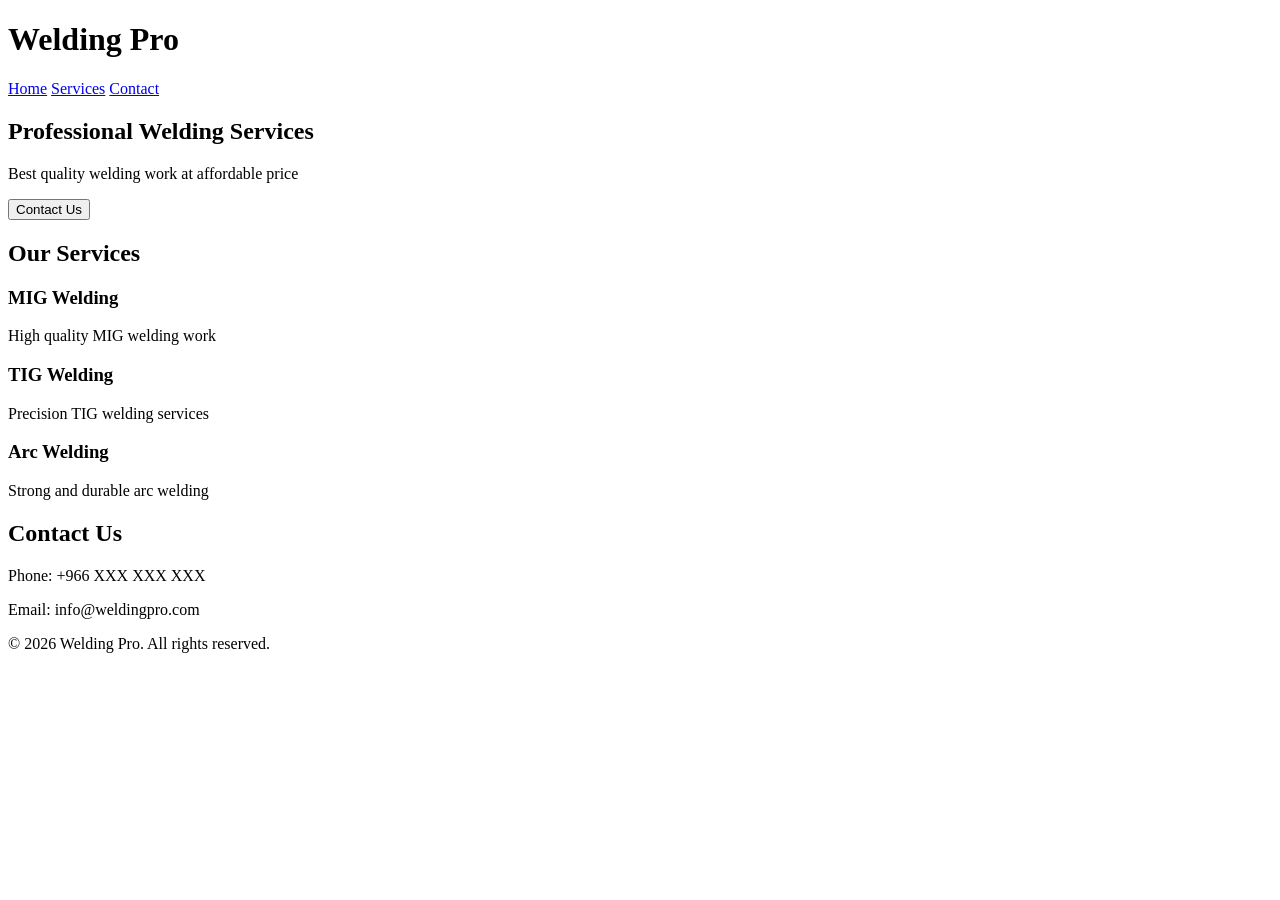
==== index.html @ 9ac745ee "Add initial HTML structure for Welding Services page" ====
<!DOCTYPE html>
<html lang="en">
<head>
  <meta charset="UTF-8">
  <meta name="viewport" content="width=device-width, initial-scale=1.0">
  <title>Welding Services</title>
  <link rel="stylesheet" href="style.css">
</head>

<body>

  <!-- Header -->
  <header>
    <h1>Welding Pro</h1>
    <nav>
      <a href="#home">Home</a>
      <a href="#services">Services</a>
      <a href="#contact">Contact</a>
    </nav>
  </header>

  <!-- Hero Section -->
  <section class="hero" id="home">
    <h2>Professional Welding Services</h2>
    <p>Best quality welding work at affordable price</p>
    <button class="btn">Contact Us</button>
  </section>

  <!-- Services -->
  <section class="services" id="services">
    <h2>Our Services</h2>

    <div class="service-box">
      <h3>MIG Welding</h3>
      <p>High quality MIG welding work</p>
    </div>

    <div class="service-box">
      <h3>TIG Welding</h3>
      <p>Precision TIG welding services</p>
    </div>

    <div class="service-box">
      <h3>Arc Welding</h3>
      <p>Strong and durable arc welding</p>
    </div>
  </section>

  <!-- Contact -->
  <section id="contact">
    <h2>Contact Us</h2>
    <p>Phone: +966 XXX XXX XXX</p>
    <p>Email: info@weldingpro.com</p>
  </section>

  <!-- Footer -->
  <footer>
    <p>© 2026 Welding Pro. All rights reserved.</p>
  </footer>

  <script src="script.js"></script>

</body>
</html>
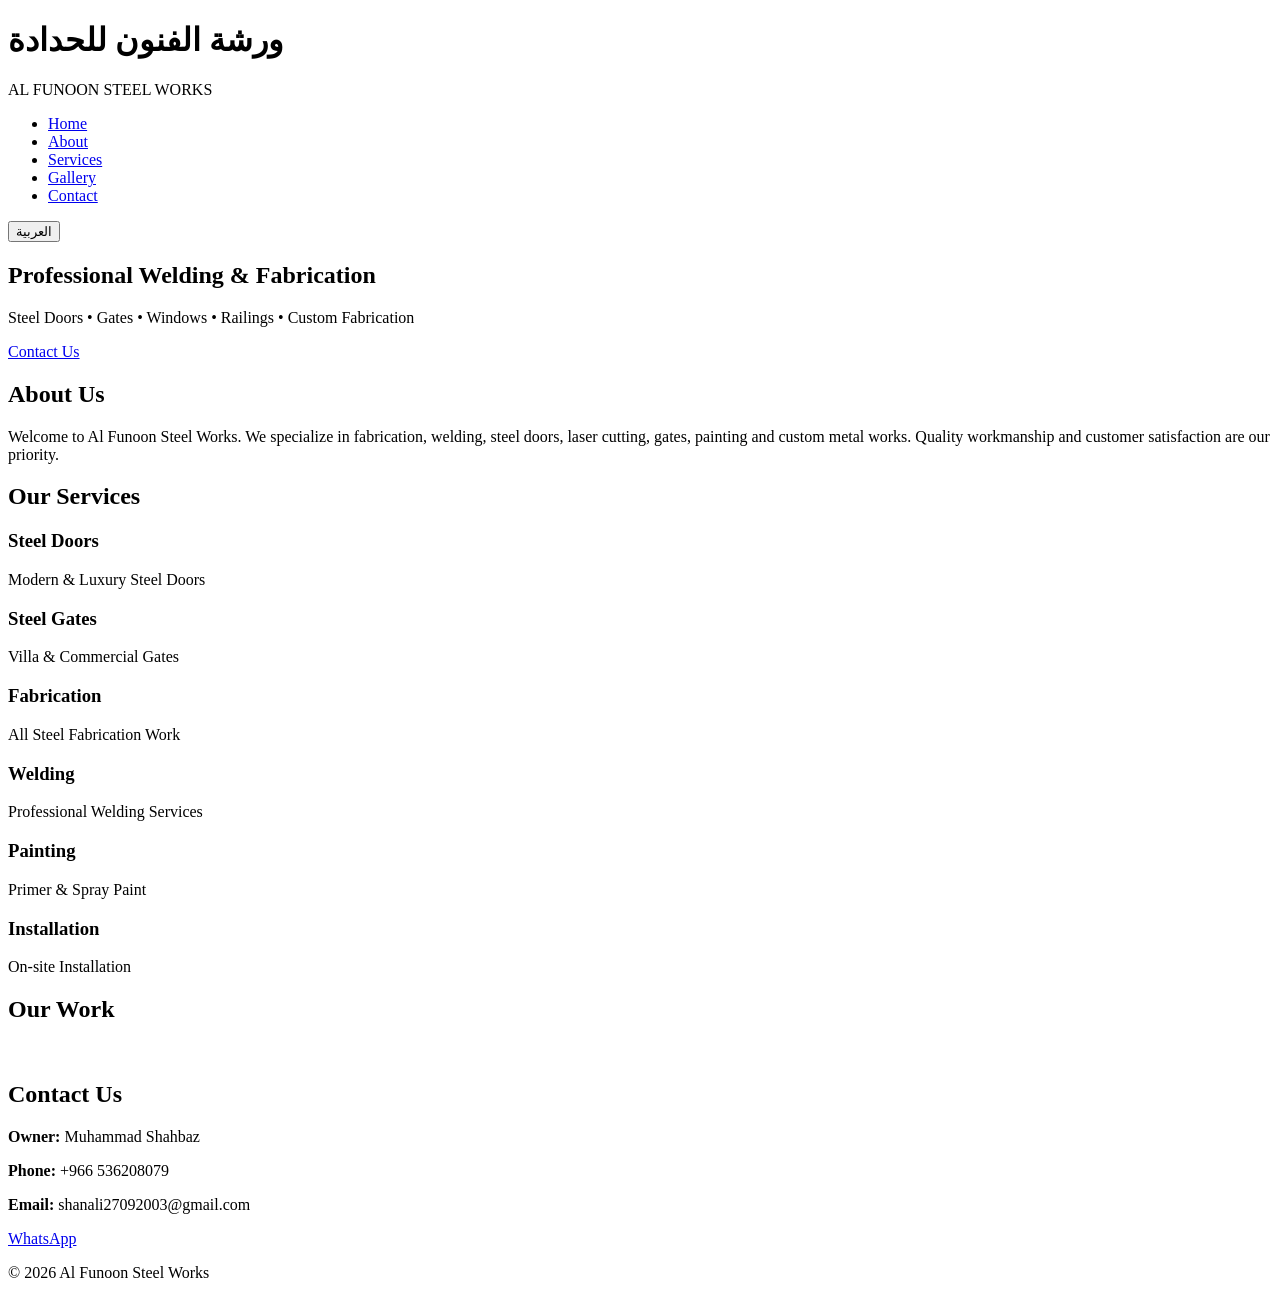
==== commit 95f8fbab: "Add initial HTML structure for website" ====
--- a/index.html
+++ b/index.html
@@ -1,64 +1,221 @@
 <!DOCTYPE html>
 <html lang="en">
+
 <head>
-  <meta charset="UTF-8">
-  <meta name="viewport" content="width=device-width, initial-scale=1.0">
-  <title>Welding Services</title>
-  <link rel="stylesheet" href="style.css">
+    <meta charset="UTF-8">
+    <meta name="viewport" content="width=device-width, initial-scale=1.0">
+
+    <title>Al Funoon Steel Works | Welding & Fabrication</title>
+
+    <meta name="description"
+        content="Professional Welding, Steel Doors, Gates, Fabrication and Custom Metal Works in Al Namas, Saudi Arabia.">
+
+    <meta name="keywords"
+        content="Steel Doors, Gates, Welding, Fabrication, Al Namas, Saudi Arabia">
+
+    <meta name="author" content="Muhammad Shahbaz">
+
+    <link rel="stylesheet" href="style.css">
+
+    <script src="script.js" defer></script>
+
 </head>
 
 <body>
 
-  <!-- Header -->
-  <header>
-    <h1>Welding Pro</h1>
-    <nav>
-      <a href="#home">Home</a>
-      <a href="#services">Services</a>
-      <a href="#contact">Contact</a>
-    </nav>
-  </header>
-
-  <!-- Hero Section -->
-  <section class="hero" id="home">
-    <h2>Professional Welding Services</h2>
-    <p>Best quality welding work at affordable price</p>
-    <button class="btn">Contact Us</button>
-  </section>
-
-  <!-- Services -->
-  <section class="services" id="services">
-    <h2>Our Services</h2>
-
-    <div class="service-box">
-      <h3>MIG Welding</h3>
-      <p>High quality MIG welding work</p>
-    </div>
-
-    <div class="service-box">
-      <h3>TIG Welding</h3>
-      <p>Precision TIG welding services</p>
-    </div>
-
-    <div class="service-box">
-      <h3>Arc Welding</h3>
-      <p>Strong and durable arc welding</p>
-    </div>
-  </section>
-
-  <!-- Contact -->
-  <section id="contact">
-    <h2>Contact Us</h2>
-    <p>Phone: +966 XXX XXX XXX</p>
-    <p>Email: info@weldingpro.com</p>
-  </section>
-
-  <!-- Footer -->
-  <footer>
-    <p>© 2026 Welding Pro. All rights reserved.</p>
-  </footer>
-
-  <script src="script.js"></script>
+<!-- ================= HEADER ================= -->
+
+<header>
+
+<div class="logo">
+
+<h1>ورشة الفنون للحدادة</h1>
+
+<span>AL FUNOON STEEL WORKS</span>
+
+</div>
+
+<nav>
+
+<ul>
+
+<li><a href="#home">Home</a></li>
+
+<li><a href="#about">About</a></li>
+
+<li><a href="#services">Services</a></li>
+
+<li><a href="#gallery">Gallery</a></li>
+
+<li><a href="#contact">Contact</a></li>
+
+</ul>
+
+</nav>
+
+<div class="language">
+
+<button id="langBtn">العربية</button>
+
+</div>
+
+</header>
+
+<!-- ================= HERO ================= -->
+
+<section id="home" class="hero">
+
+<div class="hero-content">
+
+<h2>Professional Welding & Fabrication</h2>
+
+<p>
+
+Steel Doors • Gates • Windows • Railings • Custom Fabrication
+
+</p>
+
+<a href="#contact" class="btn">
+
+Contact Us
+
+</a>
+
+</div>
+
+</section>
+
+<!-- ================= ABOUT ================= -->
+
+<section id="about">
+
+<h2>About Us</h2>
+
+<p>
+
+Welcome to Al Funoon Steel Works.
+
+We specialize in fabrication, welding, steel doors,
+laser cutting, gates, painting and custom metal works.
+
+Quality workmanship and customer satisfaction are our priority.
+
+</p>
+
+</section>
+
+<!-- ================= SERVICES ================= -->
+
+<section id="services">
+
+<h2>Our Services</h2>
+
+<div class="services">
+
+<div class="card">
+
+<h3>Steel Doors</h3>
+
+<p>Modern & Luxury Steel Doors</p>
+
+</div>
+
+<div class="card">
+
+<h3>Steel Gates</h3>
+
+<p>Villa & Commercial Gates</p>
+
+</div>
+
+<div class="card">
+
+<h3>Fabrication</h3>
+
+<p>All Steel Fabrication Work</p>
+
+</div>
+
+<div class="card">
+
+<h3>Welding</h3>
+
+<p>Professional Welding Services</p>
+
+</div>
+
+<div class="card">
+
+<h3>Painting</h3>
+
+<p>Primer & Spray Paint</p>
+
+</div>
+
+<div class="card">
+
+<h3>Installation</h3>
+
+<p>On-site Installation</p>
+
+</div>
+
+</div>
+
+</section>
+
+<!-- ================= GALLERY ================= -->
+
+<section id="gallery">
+
+<h2>Our Work</h2>
+
+<div class="gallery">
+
+<img src="images/work1.jpg" alt="">
+<img src="images/work2.jpg" alt="">
+<img src="images/work3.jpg" alt="">
+<img src="images/work4.jpg" alt="">
+<img src="images/work5.jpg" alt="">
+<img src="images/work6.jpg" alt="">
+
+</div>
+
+</section>
+
+<!-- ================= CONTACT ================= -->
+
+<section id="contact">
+
+<h2>Contact Us</h2>
+
+<p><strong>Owner:</strong> Muhammad Shahbaz</p>
+
+<p><strong>Phone:</strong> +966 536208079</p>
+
+<p><strong>Email:</strong> shanali27092003@gmail.com</p>
+
+<a class="btn"
+href="https://wa.me/966536208079">
+
+WhatsApp
+
+</a>
+
+</section>
+
+<!-- ================= FOOTER ================= -->
+
+<footer>
+
+<p>
+
+© 2026 Al Funoon Steel Works
+
+</p>
+
+</footer>
 
 </body>
+
 </html>
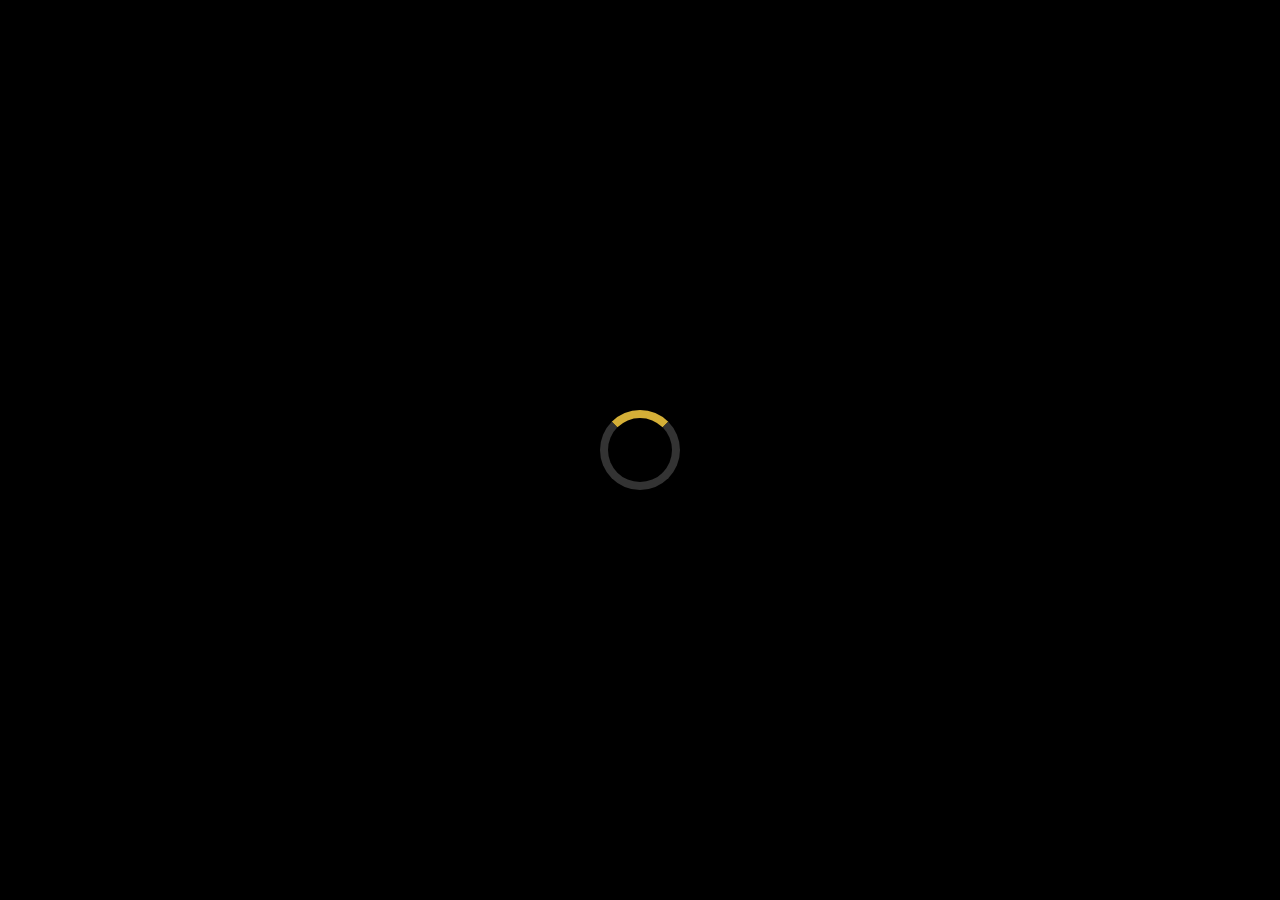
==== commit c71359a5: "Add initial HTML structure for website This commit adds a complete HTML structure for the Al Funoon " ====
--- a/index.html
+++ b/index.html
@@ -2,28 +2,54 @@
 <html lang="en">
 
 <head>
-    <meta charset="UTF-8">
-    <meta name="viewport" content="width=device-width, initial-scale=1.0">
-
-    <title>Al Funoon Steel Works | Welding & Fabrication</title>
-
-    <meta name="description"
-        content="Professional Welding, Steel Doors, Gates, Fabrication and Custom Metal Works in Al Namas, Saudi Arabia.">
-
-    <meta name="keywords"
-        content="Steel Doors, Gates, Welding, Fabrication, Al Namas, Saudi Arabia">
-
-    <meta name="author" content="Muhammad Shahbaz">
-
-    <link rel="stylesheet" href="style.css">
-
-    <script src="script.js" defer></script>
+
+<meta charset="UTF-8">
+
+<meta http-equiv="X-UA-Compatible" content="IE=edge">
+
+<meta name="viewport" content="width=device-width, initial-scale=1.0">
+
+<title>Al Funoon Steel Works | Welding & Fabrication | Al Namas</title>
+
+<meta name="description"
+content="Professional Steel Doors, Gates, Welding, Fabrication, Painting and Custom Metal Works in Al Namas, Saudi Arabia.">
+
+<meta name="keywords"
+content="Steel Door, Steel Gate, Welding, Fabrication, Al Namas, Saudi Arabia">
+
+<meta name="author"
+content="Muhammad Shahbaz">
+
+<meta name="theme-color" content="#000000">
+
+<link rel="stylesheet" href="style.css">
+
+<link rel="preconnect" href="https://fonts.googleapis.com">
+
+<link rel="preconnect" href="https://fonts.gstatic.com" crossorigin>
+
+<link href="https://fonts.googleapis.com/css2?family=Poppins:wght@300;400;500;600;700&display=swap" rel="stylesheet">
+
+<link rel="stylesheet"
+href="https://cdnjs.cloudflare.com/ajax/libs/font-awesome/6.6.0/css/all.min.css">
 
 </head>
 
 <body>
 
-<!-- ================= HEADER ================= -->
+<!-- ========================= -->
+<!-- LOADER -->
+<!-- ========================= -->
+
+<div id="loader">
+
+<div class="loader-circle"></div>
+
+</div>
+
+<!-- ========================= -->
+<!-- HEADER -->
+<!-- ========================= -->
 
 <header>
 
@@ -43,49 +69,111 @@
 
 <li><a href="#about">About</a></li>
 
-<li><a href="#services">Services</a></li>
-
-<li><a href="#gallery">Gallery</a></li>
-
-<li><a href="#contact">Contact</a></li>
-
-</ul>
-
-</nav>
-
-<div class="language">
-
-<button id="langBtn">العربية</button>
-
-</div>
-
-</header>
-
-<!-- ================= HERO ================= -->
+<li><a href="#services">Services</a></li<!-- ========================= -->
+<!-- HERO SECTION -->
+<!-- ========================= -->
 
 <section id="home" class="hero">
 
 <div class="hero-content">
 
-<h2>Professional Welding & Fabrication</h2>
-
-<p>
-
-Steel Doors • Gates • Windows • Railings • Custom Fabrication
-
-</p>
+<h2>Professional Steel Fabrication & Welding</h2>
+
+<p>
+Steel Doors • Gates • Railings • Windows • Custom Metal Works
+</p>
+
+<div class="hero-buttons">
 
 <a href="#contact" class="btn">
-
+<i class="fa-solid fa-phone"></i>
 Contact Us
-
 </a>
 
-</div>
-
-</section>
-
-<!-- ================= ABOUT ================= -->
+<a href="https://wa.me/966536208079"
+class="btn"
+target="_blank">
+
+<i class="fa-brands fa-whatsapp"></i>
+
+WhatsApp
+
+</a>
+
+</div>
+
+</div>
+
+</section>
+
+<!-- ========================= -->
+<!-- IMAGE SLIDER -->
+<!-- ========================= -->
+
+<section class="slider">
+
+<div class="slide">
+
+<img src="images/workshop.jpg"
+alt="Workshop">
+
+</div>
+
+<div class="slide">
+
+<img src="images/work1.jpg"
+alt="Steel Door">
+
+</div>
+
+<div class="slide">
+
+<img src="images/work2.jpg"
+alt="Steel Gate">
+
+</div>
+
+<div class="slide">
+
+<img src="images/work3.jpg"
+alt="Fabrication">
+
+</div>
+
+<div class="slide">
+
+<img src="images/work4.jpg"
+alt="Painting">
+
+</div>
+
+</section>
+
+<!-- ========================= -->
+<!-- QUICK CONTACT -->
+<!-- ========================= -->
+
+<section class="quick-contact">
+
+<div class="feature-box">
+
+<i class="fa-solid fa-phone"></i>
+
+<h3>Call Us</h3>
+
+<p>+966 536208079</p>
+
+</div>
+
+<div class="feature-box">
+
+<i class="fa-brands fa-whatsapp"></i>
+
+<h3>WhatsApp</h3>
+
+<p>Available<!-- ========================= -->
+<!-- ABOUT US -->
+<!-- ========================= -->
 
 <section id="about">
 
@@ -93,18 +181,49 @@
 
 <p>
 
-Welcome to Al Funoon Steel Works.
-
-We specialize in fabrication, welding, steel doors,
-laser cutting, gates, painting and custom metal works.
-
-Quality workmanship and customer satisfaction are our priority.
-
-</p>
-
-</section>
-
-<!-- ================= SERVICES ================= -->
+Welcome to <strong>Al Funoon Steel Works</strong>.
+
+We specialize in steel fabrication, welding, steel doors,
+villa gates, windows, stair railings, laser cutting,
+painting and custom metal works.
+
+Our goal is to provide premium quality workmanship,
+durable products and complete customer satisfaction.
+
+</p>
+
+</section>
+
+<!-- ========================= -->
+<!-- COMPANY STATISTICS -->
+<!-- ========================= -->
+
+<section class="statistics">
+
+<div class="card">
+
+<h2 class="counter" data-target="10">0</h2>
+
+<p>Years Experience</p>
+
+</div>
+
+<div class="card">
+
+<h2 class="counter" data-target="1200">0</h2>
+
+<p>Completed Projects</p>
+
+</div>
+
+<div class="card">
+
+<h2 class="counter" data-target="850">0</h2>
+
+<p>Happy Customers</p>
+<!-- ========================= -->
+<!-- OUR SERVICES -->
+<!-- ========================= -->
 
 <section id="services">
 
@@ -112,110 +231,263 @@
 
 <div class="services">
 
-<div class="card">
+<div class="card hidden">
+
+<i class="fa-solid fa-door-open fa-3x"></i>
 
 <h3>Steel Doors</h3>
 
-<p>Modern & Luxury Steel Doors</p>
-
-</div>
-
-<div class="card">
+<p>
+Luxury steel doors with wood finish, modern designs and premium quality.
+</p>
+
+</div>
+
+<div class="card hidden">
+
+<i class="fa-solid fa-warehouse fa-3x"></i>
 
 <h3>Steel Gates</h3>
 
-<p>Villa & Commercial Gates</p>
-
-</div>
-
-<div class="card">
+<p>
+Custom villa gates, sliding gates and commercial entrance gates.
+</p>
+
+</div>
+
+<div class="card hidden">
+
+<i class="fa-solid fa-hammer fa-3x"></i>
 
 <h3>Fabrication</h3>
 
-<p>All Steel Fabrication Work</p>
-
-</div>
-
-<div class="card">
+<p>
+Professional fabrication for homes, shops, warehouses and industries.
+</p>
+
+</div>
+
+<div class="card hidden">
+
+<i class="fa-solid fa-fire fa-3x"></i>
 
 <h3>Welding</h3>
 
-<p>Professional Welding Services</p>
-
-</div>
-
-<div class="card">
-
-<h3>Painting</h3>
-
-<p>Primer & Spray Paint</p>
-
-</div>
-
-<div class="card">
-
-<h3>Installation</h3>
-
-<p>On-site Installation</p>
-
-</div>
-
-</div>
-
-</section>
-
-<!-- ================= GALLERY ================= -->
-
-<section id="gallery">
-
-<h2>Our Work</h2>
-
-<div class="gallery">
-
-<img src="images/work1.jpg" alt="">
-<img src="images/work2.jpg" alt="">
-<img src="images/work3.jpg" alt="">
-<img src="images/work4.jpg" alt="">
-<img src="images/work5.jpg" alt="">
-<img src="images/work6.jpg" alt="">
-
-</div>
-
-</section>
-
-<!-- ================= CONTACT ================= -->
+<p>
+ARC Welding, MIG Welding and custom<!-- ========================= -->
+<!-- CUSTOMER REVIEWS -->
+<!-- ========================= -->
+
+<section id="reviews">
+
+<h2>Customer Reviews</h2>
+
+<div class="services">
+
+<div class="card hidden">
+
+<h3>⭐⭐⭐⭐⭐</h3>
+
+<p>
+Excellent work, high quality welding and very professional team.
+</p>
+
+<h4>- Ahmed Al Qahtani</h4>
+
+</div>
+
+<div class="card hidden">
+
+<h3>⭐⭐⭐⭐⭐</h3>
+
+<p>
+Best steel gate fabrication in Al Namas. Highly recommended.
+</p>
+
+<h4>- Mohammed Ali</h4>
+
+</div>
+
+<div class="card hidden">
+
+<h3>⭐⭐⭐⭐⭐</h3>
+
+<p>
+Fast delivery and premium finishing. Thank you Al Funoon Steel Works.
+</p>
+
+<h4>- Faisal</h4>
+
+</div>
+
+</div>
+
+</section>
+
+<!-- ========================= -->
+<!-- FAQ -->
+<!-- ========================= -->
+
+<section id="faq">
+
+<h2>Frequently Asked Questions</h2>
+
+<div class="card">
+
+<h3>Do you provide free quotations?</h3>
+
+<p>
+Yes, we provide free quotations for all steel fabrication and welding projects.
+</p>
+
+</div>
+
+<div class="card">
+
+<h3>Do you work outside Al Namas?</h3>
+
+<p>
+Yes, we can work in nearby cities depending on the project.
+</p>
+
+</div>
+
+<div class="card">
+
+<h3>Can we contact you on WhatsApp?</h3>
+
+<p>
+Yes, you can contact us anytime on WhatsApp.
+</p>
+
+</div>
+
+</section>
+
+<!-- ========================= -->
+<!-- GOOGLE MAP -->
+<!-- ========================= -->
+
+<section id="location">
+
+<h2>Our Location</h2>
+
+<iframe
+src="https://www.google.com/maps?q=Al+Namas+Saudi+Arabia&output=embed"
+width="100%"
+height="450"
+style="border:0;border-radius:15px;"
+allowfullscreen=""
+loading="lazy">
+</iframe>
+
+<br><br>
+
+<a href="https://goo.gl/maps/iY6g4naa6NH3xD4EA"
+target="_blank"
+class="btn">
+
+Open in Google Maps
+
+</a>
+
+</section>
+
+<!-- ========================= -->
+<!-- PART 6 STARTS HERE -->
+<!-- CONTACT -->
+<!-- ========================= --><!-- ========================= -->
+<!-- CONTACT -->
+<!-- ========================= -->
 
 <section id="contact">
 
 <h2>Contact Us</h2>
 
-<p><strong>Owner:</strong> Muhammad Shahbaz</p>
-
-<p><strong>Phone:</strong> +966 536208079</p>
-
-<p><strong>Email:</strong> shanali27092003@gmail.com</p>
-
-<a class="btn"
-href="https://wa.me/966536208079">
-
-WhatsApp
+<p>📞 Mobile: +966 536208079</p>
+
+<p>📧 Email: shanali27092003@gmail.com</p>
+
+<p>📍 Al Namas, Saudi Arabia</p>
+
+<form id="contactForm" class="contact-form">
+
+<input
+type="text"
+id="name"
+placeholder="Your Name"
+required>
+
+<input
+type="tel"
+id="phone"
+placeholder="Your Phone Number"
+required>
+
+<textarea
+id="message"
+placeholder="Write your message..."
+required></textarea>
+
+<button type="submit">
+
+Send Message
+
+</button>
+
+</form>
+
+<br>
+
+<a
+href="https://wa.me/966536208079"
+class="btn"
+target="_blank">
+
+<i class="fa-brands fa-whatsapp"></i>
+
+Chat on WhatsApp
 
 </a>
 
 </section>
 
-<!-- ================= FOOTER ================= -->
+<!-- ========================= -->
+<!-- FOOTER -->
+<!-- ========================= -->
 
 <footer>
 
 <p>
 
-© 2026 Al Funoon Steel Works
+© <span id="year"></span>
+
+Al Funoon Steel Works
+
+</p>
+
+<p>
+
+Owner:
+<strong>Muhammad Shahbaz</strong>
+
+</p>
+
+<p>
+
+Professional Welding • Fabrication • Steel Works
 
 </p>
 
 </footer>
 
+<!-- ========================= -->
+<!-- JAVASCRIPT -->
+<!-- ========================= -->
+
+<script src="script.js"></script>
+
 </body>
 
 </html>
+</div
--- a/style.css
+++ b/style.css
@@ -0,0 +1,638 @@
+/* ===========================
+   RESET
+=========================== */
+
+*{
+    margin:0;
+    padding:0;
+    box-sizing:border-box;
+}
+
+html{
+    scroll-behavior:smooth;
+}
+
+body{
+    font-family:Arial, Helvetica, sans-serif;
+    background:#111;
+    color:#fff;
+    line-height:1.6;
+}
+
+/* ===========================
+   HEADER
+=========================== */
+
+header{
+    position:fixed;
+    top:0;
+    left:0;
+    width:100%;
+    background:#000;
+    display:flex;
+    justify-content:space-between;
+    align-items:center;
+    padding:18px 8%;
+    border-bottom:2px solid #d4af37;
+    z-index:999;
+}
+
+.logo h1{
+    color:#d4af37;
+    font-size:28px;
+}
+
+.logo span{
+    color:#ccc;
+    font-size:13px;
+}
+
+nav ul{
+    display:flex;
+    list-style:none;
+    gap:30px;
+}
+
+nav ul li a{
+    color:#fff;
+    text-decoration:none;
+    transition:.3s;
+}
+
+nav ul li a:hover{
+    color:#d4af37;
+}
+
+/* ===========================
+   LANGUAGE BUTTON
+=========================== */
+
+.language button{
+
+background:#d4af37;
+border:none;
+padding:10px 20px;
+cursor:pointer;
+font-weight:bold;
+border-radius:5px;
+
+}
+
+/* ===========================
+   HERO
+=========================== */
+
+.hero{
+
+height:100vh;
+display:flex;
+justify-content:center;
+align-items:center;
+text-align:center;
+
+background:
+
+linear-gradient(rgba(0,0,0,.65),rgba(0,0,0,.65)),
+url(images/workshop.jpg);
+
+background-size:cover;
+background-position:center;
+
+}
+
+.hero-content h2{
+
+font-size:60px;
+color:#d4af37;
+margin-bottom:20px;
+
+}
+
+.hero-content p{
+
+font-size:22px;
+margin-bottom:35px;
+
+}
+
+.btn{
+
+display:inline-block;
+padding:15px 35px;
+background:#d4af37;
+color:#000;
+text-decoration:none;
+font-weight:bold;
+border-radius:8px;
+transition:.3s;
+
+}
+
+.btn:hover{
+
+background:#fff;
+
+}
+
+/* ===========================
+   SECTION
+=========================== */
+
+section{
+
+padding:90px 10%;
+
+}
+
+section h2{
+
+text-align:center;
+font-size:42px;
+margin-bottom:40px;
+color:#d4af37;
+
+}
+
+/* ===========================
+   ABOUT
+=========================== */
+
+#about p{
+
+max-width:900px;
+margin:auto;
+text-align:center;
+font-size:18px;
+color:#ddd;
+
+}/* ===========================
+   SERVICES
+=========================== */
+
+.services{
+display:grid;
+grid-template-columns:repeat(auto-fit,minmax(280px,1fr));
+gap:30px;
+margin-top:50px;
+}
+
+.card{
+background:#1b1b1b;
+padding:35px 25px;
+border-radius:15px;
+text-align:center;
+border:1px solid rgba(212,175,55,.25);
+transition:.4s;
+cursor:pointer;
+}
+
+.card:hover{
+transform:translateY(-10px);
+border-color:#d4af37;
+box-shadow:0 15px 35px rgba(212,175,55,.25);
+}
+
+.card h3{
+color:#d4af37;
+font-size:26px;
+margin-bottom:15px;
+}
+
+.card p{
+color:#ddd;
+font-size:17px;
+line-height:1.7;
+}
+
+/* ===========================
+   GALLERY
+=========================== */
+
+.gallery{
+display:grid;
+grid-template-columns:repeat(auto-fit,minmax(300px,1fr));
+gap:25px;
+margin-top:50px;
+}
+
+.gallery img{
+width:100%;
+height:280px;
+object-fit:cover;
+border-radius:15px;
+transition:.4s;
+cursor:pointer;
+}
+
+.gallery img:hover{
+transform:scale(1.05);
+box-shadow:0 15px 35px rgba(212,175,55,.30);
+}
+
+/* ===========================
+   WHY CHOOSE US
+=========================== */
+
+.why-us{
+display:grid;
+grid-template-columns:repeat(auto-fit,minmax(250px,1fr));
+gap:30px;
+margin-top:40px;
+}
+
+.feature-box{
+background:#1a1a1a;
+padding:30px;
+border-radius:12px;
+text-align:center;
+transition:.3s;
+}
+
+.feature-box:hover{
+transform:translateY(-8px);
+background:#222;
+}
+
+.feature-box h4{
+color:#d4af37;
+margin-bottom:15px;
+font-size:22px;
+}
+
+.feature-box p{
+color:#ccc;
+font-size:16px;
+}
+
+/* ===========================
+   BUTTON EFFECT
+=========================== */
+
+.btn{
+position:relative;
+overflow:hidden;
+}
+
+.btn::after{
+content:"";
+position:absolute;
+top:0;
+left:-100%;
+width:100%;
+height:100%;
+background:rgba(255,255,255,.2);
+transition:.5s;
+}
+
+.btn:hover::after{
+left:100%;
+}/* ===========================
+   CONTACT
+=========================== */
+
+#contact{
+background:#181818;
+text-align:center;
+padding:100px 10%;
+}
+
+#contact p{
+font-size:18px;
+color:#ddd;
+margin:12px 0;
+}
+
+#contact a{
+margin-top:25px;
+display:inline-block;
+}
+
+/* Contact Form */
+
+.contact-form{
+max-width:700px;
+margin:40px auto 0;
+display:flex;
+flex-direction:column;
+gap:20px;
+}
+
+.contact-form input,
+.contact-form textarea{
+width:100%;
+padding:15px;
+border:2px solid #333;
+background:#111;
+color:#fff;
+border-radius:8px;
+font-size:16px;
+outline:none;
+transition:.3s;
+}
+
+.contact-form input:focus,
+.contact-form textarea:focus{
+border-color:#d4af37;
+}
+
+.contact-form textarea{
+height:170px;
+resize:none;
+}
+
+.contact-form button{
+padding:15px;
+background:#d4af37;
+color:#000;
+border:none;
+border-radius:8px;
+font-size:17px;
+font-weight:bold;
+cursor:pointer;
+transition:.3s;
+}
+
+.contact-form button:hover{
+background:#fff;
+}
+
+/* ===========================
+   FOOTER
+=========================== */
+
+footer{
+background:#000;
+padding:30px;
+text-align:center;
+border-top:2px solid #d4af37;
+}
+
+footer p{
+color:#999;
+font-size:15px;
+}
+
+footer a{
+color:#d4af37;
+text-decoration:none;
+}
+
+/* ===========================
+   RESPONSIVE
+=========================== */
+
+@media(max-width:992px){
+
+header{
+flex-direction:column;
+padding:15px;
+}
+
+nav ul{
+flex-direction:column;
+gap:15px;
+margin-top:20px;
+text-align:center;
+}
+
+.hero-content h2{
+font-size:40px;
+}
+
+.hero-content p{
+font-size:18px;
+}
+
+section{
+padding:70px 20px;
+}
+
+.services,
+.gallery,
+.why-us{
+grid-template-columns:1fr;
+}
+
+}
+
+/* ===========================
+   MOBILE
+=========================== */
+
+@media(max-width:576px){
+
+.logo h1{
+font-size:22px;
+}
+
+.logo span{
+font-size:11px;
+}
+
+.hero-content h2{
+font-size:30px;
+}
+
+.hero-content p{
+font-size:16px;
+}
+
+.btn{
+padding:12px 25px;
+font-size:15px;
+}
+
+section h2{
+font-size:30px;
+}
+
+#contact p{
+font-size:16px;
+}
+
+}
+
+/* ===========================
+   END OF MAIN CSS/* ===========================
+   EXTRA CSS
+   Lightbox • Loader • WhatsApp
+=========================== */
+
+/* Lightbox */
+
+.lightbox{
+position:fixed;
+top:0;
+left:0;
+width:100%;
+height:100%;
+background:rgba(0,0,0,.92);
+display:flex;
+justify-content:center;
+align-items:center;
+z-index:99999;
+animation:fadeIn .3s ease;
+}
+
+.lightbox-content{
+position:relative;
+max-width:90%;
+max-height:90%;
+}
+
+.lightbox img{
+max-width:100%;
+max-height:90vh;
+border-radius:12px;
+border:3px solid #d4af37;
+}
+
+.close{
+position:absolute;
+top:-15px;
+right:-15px;
+width:40px;
+height:40px;
+background:#d4af37;
+color:#000;
+display:flex;
+justify-content:center;
+align-items:center;
+font-size:28px;
+font-weight:bold;
+border-radius:50%;
+cursor:pointer;
+}
+
+/* Floating WhatsApp */
+
+#whatsapp{
+position:fixed;
+right:20px;
+bottom:20px;
+width:60px;
+height:60px;
+background:#25D366;
+color:#fff;
+border-radius:50%;
+display:flex;
+justify-content:center;
+align-items:center;
+font-size:30px;
+text-decoration:none;
+box-shadow:0 10px 25px rgba(0,0,0,.4);
+transition:.3s;
+z-index:9999;
+}
+
+#whatsapp:hover{
+transform:scale(1.1);
+}
+
+/* Back To Top */
+
+#topBtn{
+position:fixed;
+right:20px;
+bottom:95px;
+width:50px;
+height:50px;
+background:#d4af37;
+color:#000;
+border:none;
+border-radius:50%;
+cursor:pointer;
+display:none;
+font-size:22px;
+font-weight:bold;
+transition:.3s;
+z-index:9999;
+}
+
+#topBtn:hover{
+transform:scale(1.1);
+}
+
+/* Loader */
+
+#loader{
+position:fixed;
+top:0;
+left:0;
+width:100%;
+height:100%;
+background:#000;
+display:flex;
+justify-content:center;
+align-items:center;
+z-index:999999;
+transition:.5s;
+}
+
+.loader-circle{
+width:80px;
+height:80px;
+border:8px solid #333;
+border-top:8px solid #d4af37;
+border-radius:50%;
+animation:spin 1s linear infinite;
+}
+
+@keyframes spin{
+100%{
+transform:rotate(360deg);
+}
+}
+
+/* Fade Animation */
+
+@keyframes fadeIn{
+from{
+opacity:0;
+}
+to{
+opacity:1;
+}
+}
+
+.hidden{
+opacity:0;
+transform:translateY(40px);
+transition:all .8s ease;
+}
+
+.show{
+opacity:1;
+transform:translateY(0);
+}
+
+/* Active Navigation */
+
+nav ul li a.active{
+color:#d4af37;
+font-weight:bold;
+}
+
+/* Counter */
+
+.counter{
+font-size:50px;
+font-weight:bold;
+color:#d4af37;
+}
+
+/* Scrollbar */
+
+::-webkit-scrollbar{
+width:10px;
+}
+
+::-webkit-scrollbar-track{
+background:#111;
+}
+
+::-webkit-scrollbar-thumb{
+background:#d4af37;
+border-radius:20px;
+}
+=========================== */
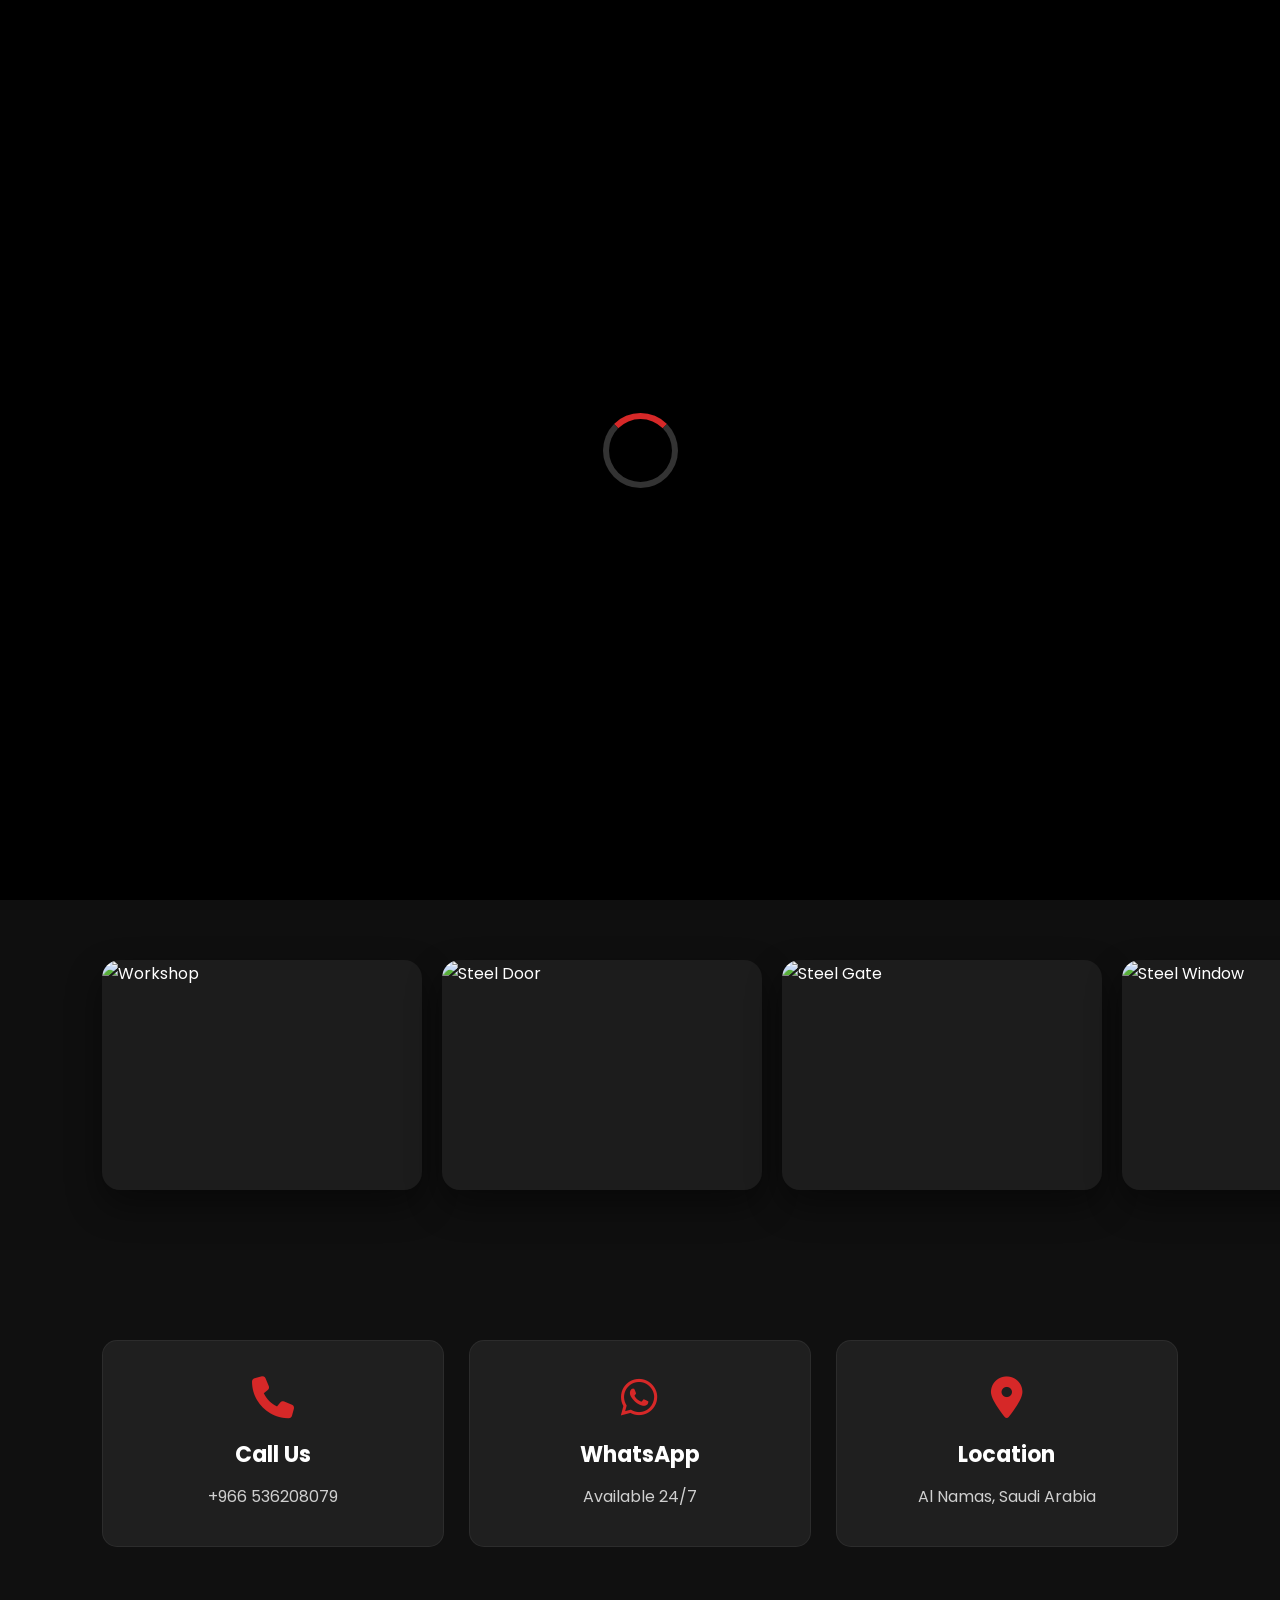
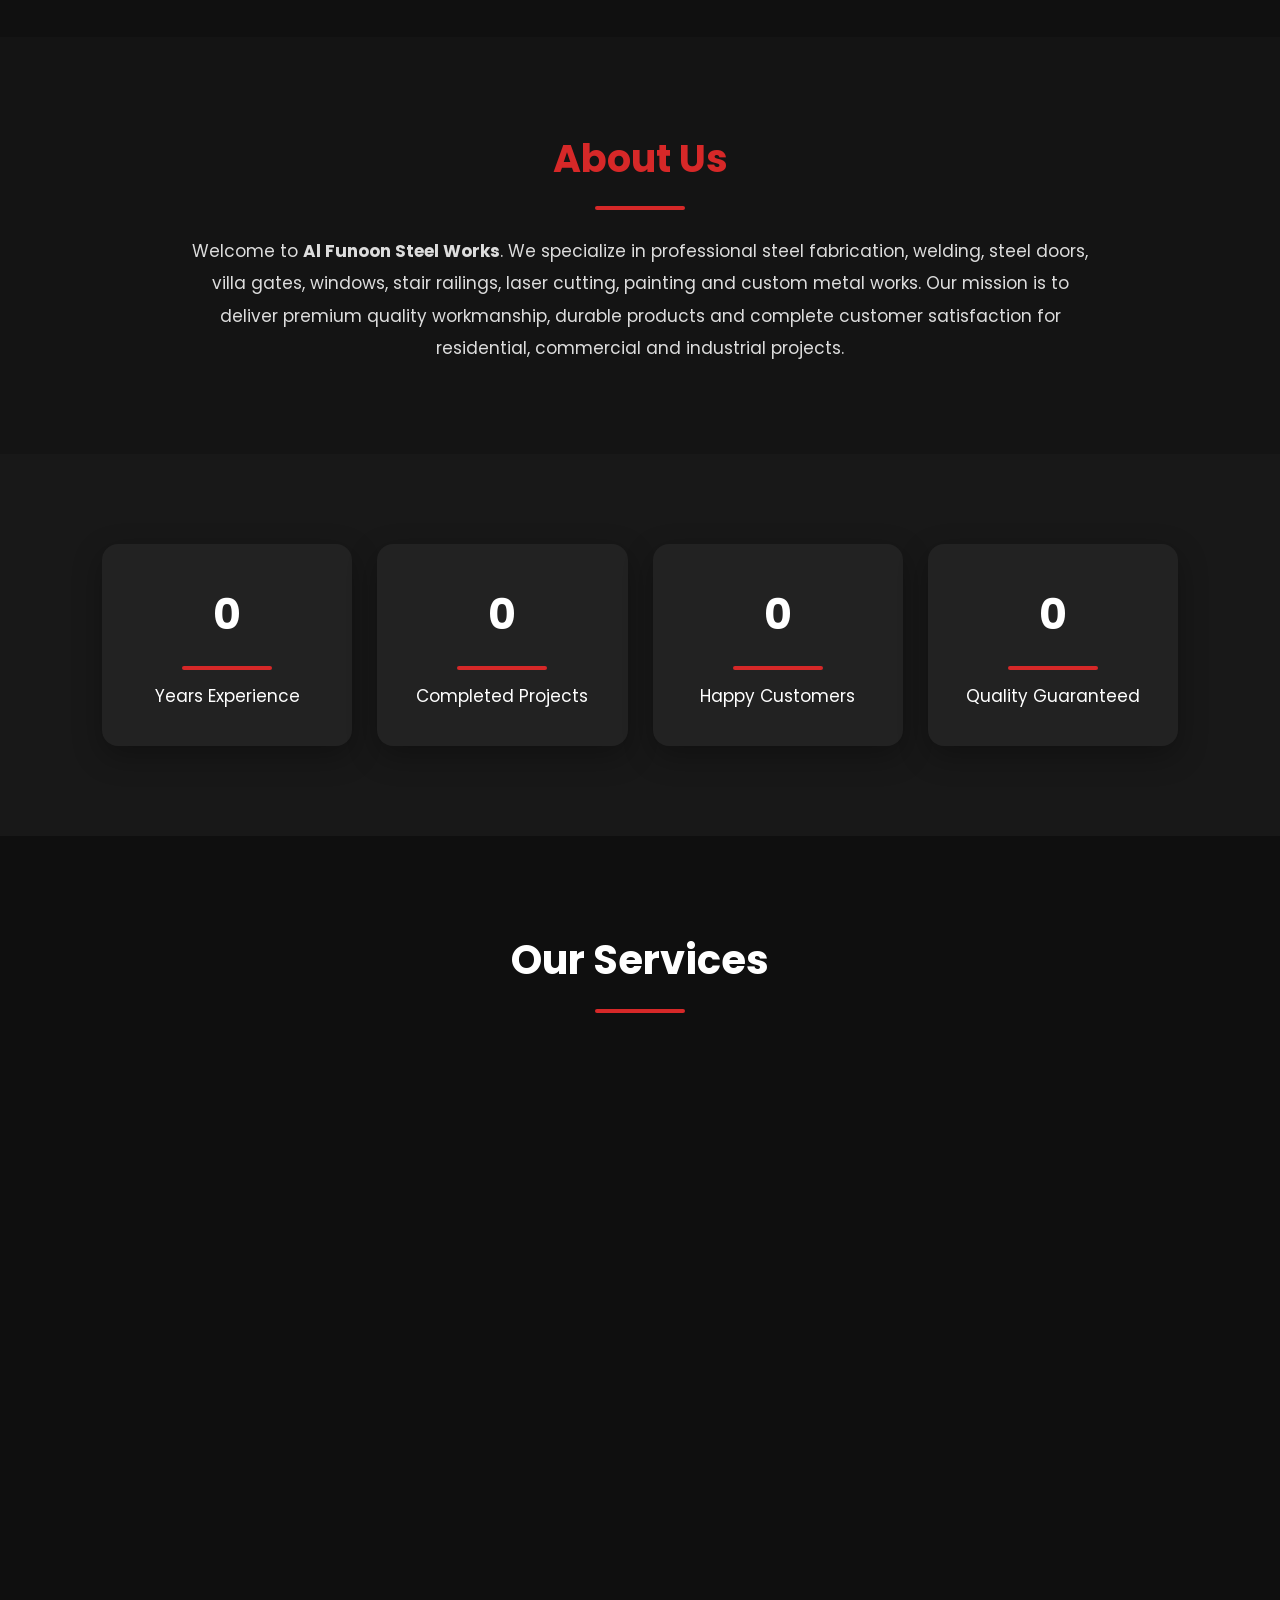
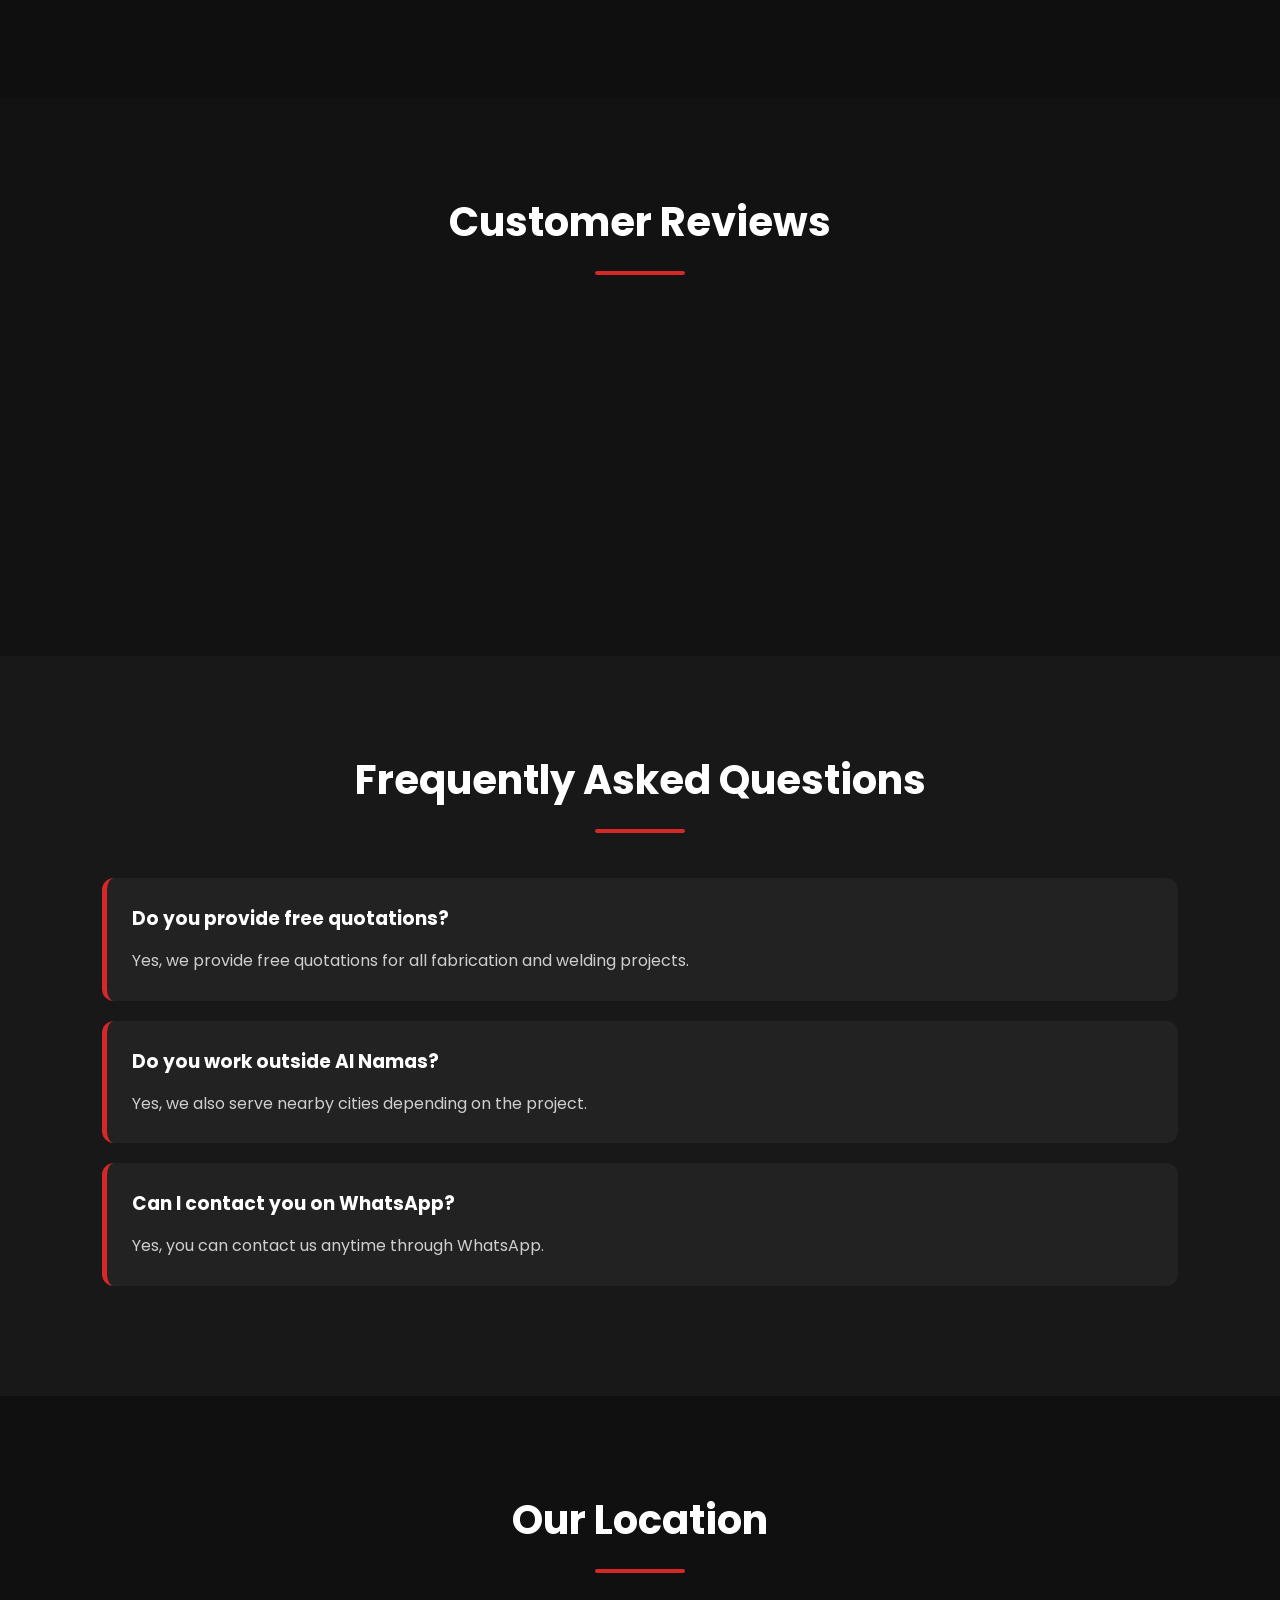
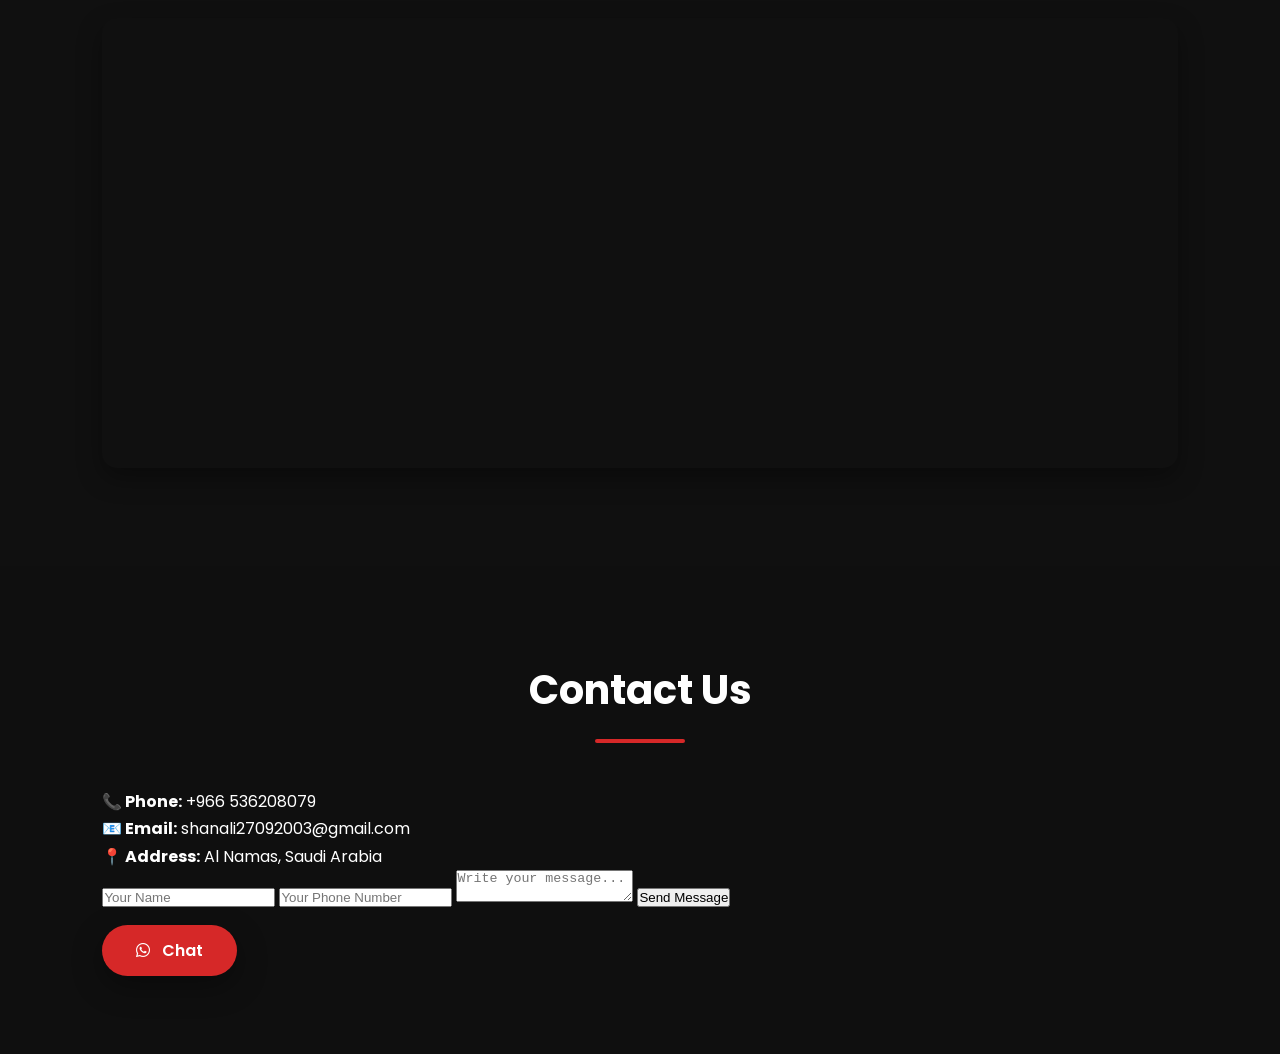
==== commit 87099849: "Create main HTML structure for Al Funoon Steel Works This HTML file serves as the main structure for" ====
--- a/index.html
+++ b/index.html
@@ -2,33 +2,28 @@
 <html lang="en">
 
 <head>
-
 <meta charset="UTF-8">
-
 <meta http-equiv="X-UA-Compatible" content="IE=edge">
-
 <meta name="viewport" content="width=device-width, initial-scale=1.0">
 
-<title>Al Funoon Steel Works | Welding & Fabrication | Al Namas</title>
+<title>Al Funoon Steel Works | Welding & Fabrication</title>
 
 <meta name="description"
-content="Professional Steel Doors, Gates, Welding, Fabrication, Painting and Custom Metal Works in Al Namas, Saudi Arabia.">
+content="Professional Steel Fabrication, Welding, Gates, Doors, Windows & Metal Works in Al Namas, Saudi Arabia.">
 
 <meta name="keywords"
-content="Steel Door, Steel Gate, Welding, Fabrication, Al Namas, Saudi Arabia">
-
-<meta name="author"
-content="Muhammad Shahbaz">
-
-<meta name="theme-color" content="#000000">
+content="Steel Works, Welding, Fabrication, Steel Doors, Steel Gates, Al Namas, Saudi Arabia">
+
+<meta name="author" content="Muhammad Shahbaz">
+
+<meta name="theme-color" content="#111111">
 
 <link rel="stylesheet" href="style.css">
 
 <link rel="preconnect" href="https://fonts.googleapis.com">
-
 <link rel="preconnect" href="https://fonts.gstatic.com" crossorigin>
 
-<link href="https://fonts.googleapis.com/css2?family=Poppins:wght@300;400;500;600;700&display=swap" rel="stylesheet">
+<link href="https://fonts.googleapis.com/css2?family=Poppins:wght@300;400;500;600;700;800&display=swap" rel="stylesheet">
 
 <link rel="stylesheet"
 href="https://cdnjs.cloudflare.com/ajax/libs/font-awesome/6.6.0/css/all.min.css">
@@ -37,19 +32,13 @@
 
 <body>
 
-<!-- ========================= -->
-<!-- LOADER -->
-<!-- ========================= -->
+<!-- ================= Loader ================= -->
 
 <div id="loader">
-
 <div class="loader-circle"></div>
-
 </div>
 
-<!-- ========================= -->
-<!-- HEADER -->
-<!-- ========================= -->
+<!-- ================= Header ================= -->
 
 <header>
 
@@ -65,44 +54,54 @@
 
 <ul>
 
-<li><a href="#home">Home</a></li>
+<li><a href="#home" class="active">Home</a></li>
 
 <li><a href="#about">About</a></li>
 
-<li><a href="#services">Services</a></li<!-- ========================= -->
+<li><a href="#services">Services</a></li>
+
+<li><a href="#reviews">Reviews</a></li>
+
+<li><a href="#contact">Contact</a></li>
+
+</ul>
+
+</nav>
+
+</header><!-- ========================= -->
 <!-- HERO SECTION -->
 <!-- ========================= -->
 
 <section id="home" class="hero">
 
-<div class="hero-content">
-
-<h2>Professional Steel Fabrication & Welding</h2>
-
-<p>
-Steel Doors • Gates • Railings • Windows • Custom Metal Works
-</p>
-
-<div class="hero-buttons">
-
-<a href="#contact" class="btn">
-<i class="fa-solid fa-phone"></i>
-Contact Us
-</a>
-
-<a href="https://wa.me/966536208079"
-class="btn"
-target="_blank">
-
-<i class="fa-brands fa-whatsapp"></i>
-
-WhatsApp
-
-</a>
-
-</div>
-
-</div>
+    <div class="hero-content">
+
+        <h2>Professional Steel Fabrication & Welding</h2>
+
+        <p>
+            Steel Doors • Steel Gates • Windows • Railings • Staircases •
+            Custom Fabrication • Welding • Painting
+        </p>
+
+        <div class="hero-buttons">
+
+            <a href="#contact" class="btn">
+                <i class="fa-solid fa-phone"></i>
+                Contact Us
+            </a>
+
+            <a href="https://wa.me/966536208079"
+               class="btn"
+               target="_blank">
+
+                <i class="fa-brands fa-whatsapp"></i>
+                WhatsApp
+
+            </a>
+
+        </div>
+
+    </div>
 
 </section>
 
@@ -112,40 +111,30 @@
 
 <section class="slider">
 
-<div class="slide">
-
-<img src="images/workshop.jpg"
-alt="Workshop">
-
-</div>
-
-<div class="slide">
-
-<img src="images/work1.jpg"
-alt="Steel Door">
-
-</div>
-
-<div class="slide">
-
-<img src="images/work2.jpg"
-alt="Steel Gate">
-
-</div>
-
-<div class="slide">
-
-<img src="images/work3.jpg"
-alt="Fabrication">
-
-</div>
-
-<div class="slide">
-
-<img src="images/work4.jpg"
-alt="Painting">
-
-</div>
+    <div class="slide">
+        <img src="images/workshop.jpg"
+             alt="Workshop">
+    </div>
+
+    <div class="slide">
+        <img src="images/work1.jpg"
+             alt="Steel Door">
+    </div>
+
+    <div class="slide">
+        <img src="images/work2.jpg"
+             alt="Steel Gate">
+    </div>
+
+    <div class="slide">
+        <img src="images/work3.jpg"
+             alt="Steel Window">
+    </div>
+
+    <div class="slide">
+        <img src="images/work4.jpg"
+             alt="Steel Fabrication">
+    </div>
 
 </section>
 
@@ -155,42 +144,52 @@
 
 <section class="quick-contact">
 
-<div class="feature-box">
-
-<i class="fa-solid fa-phone"></i>
-
-<h3>Call Us</h3>
-
-<p>+966 536208079</p>
-
-</div>
-
-<div class="feature-box">
-
-<i class="fa-brands fa-whatsapp"></i>
-
-<h3>WhatsApp</h3>
-
-<p>Available<!-- ========================= -->
+    <div class="feature-box">
+
+        <i class="fa-solid fa-phone"></i>
+
+        <h3>Call Us</h3>
+
+        <p>+966 536208079</p>
+
+    </div>
+
+    <div class="feature-box">
+
+        <i class="fa-brands fa-whatsapp"></i>
+
+        <h3>WhatsApp</h3>
+
+        <p>Available 24/7</p>
+
+    </div>
+
+    <div class="feature-box">
+
+        <i class="fa-solid fa-location-dot"></i>
+
+        <h3>Location</h3>
+
+        <p>Al Namas, Saudi Arabia</p>
+
+    </div>
+
+</section><!-- ========================= -->
 <!-- ABOUT US -->
 <!-- ========================= -->
 
 <section id="about">
 
-<h2>About Us</h2>
-
-<p>
-
-Welcome to <strong>Al Funoon Steel Works</strong>.
-
-We specialize in steel fabrication, welding, steel doors,
-villa gates, windows, stair railings, laser cutting,
-painting and custom metal works.
-
-Our goal is to provide premium quality workmanship,
-durable products and complete customer satisfaction.
-
-</p>
+    <h2>About Us</h2>
+
+    <p>
+        Welcome to <strong>Al Funoon Steel Works</strong>. We specialize in
+        professional steel fabrication, welding, steel doors, villa gates,
+        windows, stair railings, laser cutting, painting and custom metal
+        works. Our mission is to deliver premium quality workmanship,
+        durable products and complete customer satisfaction for residential,
+        commercial and industrial projects.
+    </p>
 
 </section>
 
@@ -200,127 +199,105 @@
 
 <section class="statistics">
 
-<div class="card">
-
-<h2 class="counter" data-target="10">0</h2>
-
-<p>Years Experience</p>
-
-</div>
-
-<div class="card">
-
-<h2 class="counter" data-target="1200">0</h2>
-
-<p>Completed Projects</p>
-
-</div>
-
-<div class="card">
-
-<h2 class="counter" data-target="850">0</h2>
-
-<p>Happy Customers</p>
+    <div class="card">
+        <h2 class="counter" data-target="10">0</h2>
+        <p>Years Experience</p>
+    </div>
+
+    <div class="card">
+        <h2 class="counter" data-target="1200">0</h2>
+        <p>Completed Projects</p>
+    </div>
+
+    <div class="card">
+        <h2 class="counter" data-target="850">0</h2>
+        <p>Happy Customers</p>
+    </div>
+
+    <div class="card">
+        <h2 class="counter" data-target="100">0</h2>
+        <p>Quality Guaranteed</p>
+    </div>
+
+</section>
+
 <!-- ========================= -->
 <!-- OUR SERVICES -->
 <!-- ========================= -->
 
 <section id="services">
 
-<h2>Our Services</h2>
-
-<div class="services">
-
-<div class="card hidden">
-
-<i class="fa-solid fa-door-open fa-3x"></i>
-
-<h3>Steel Doors</h3>
-
-<p>
-Luxury steel doors with wood finish, modern designs and premium quality.
-</p>
-
-</div>
-
-<div class="card hidden">
-
-<i class="fa-solid fa-warehouse fa-3x"></i>
-
-<h3>Steel Gates</h3>
-
-<p>
-Custom villa gates, sliding gates and commercial entrance gates.
-</p>
-
-</div>
-
-<div class="card hidden">
-
-<i class="fa-solid fa-hammer fa-3x"></i>
-
-<h3>Fabrication</h3>
-
-<p>
-Professional fabrication for homes, shops, warehouses and industries.
-</p>
-
-</div>
-
-<div class="card hidden">
-
-<i class="fa-solid fa-fire fa-3x"></i>
-
-<h3>Welding</h3>
-
-<p>
-ARC Welding, MIG Welding and custom<!-- ========================= -->
+    <h2>Our Services</h2>
+
+    <div class="services">
+
+        <div class="card hidden">
+            <i class="fa-solid fa-door-open fa-3x"></i>
+            <h3>Steel Doors</h3>
+            <p>Premium quality steel doors with modern designs and durable finishing.</p>
+        </div>
+
+        <div class="card hidden">
+            <i class="fa-solid fa-warehouse fa-3x"></i>
+            <h3>Steel Gates</h3>
+            <p>Custom villa gates, sliding gates and commercial entrance gates.</p>
+        </div>
+
+        <div class="card hidden">
+            <i class="fa-solid fa-hammer fa-3x"></i>
+            <h3>Steel Fabrication</h3>
+            <p>Custom fabrication for houses, shops, warehouses and industrial projects.</p>
+        </div>
+
+        <div class="card hidden">
+            <i class="fa-solid fa-fire fa-3x"></i>
+            <h3>Professional Welding</h3>
+            <p>ARC, MIG and custom welding with strong, clean and reliable workmanship.</p>
+        </div>
+
+        <div class="card hidden">
+            <i class="fa-solid fa-stairs fa-3x"></i>
+            <h3>Steel Railings</h3>
+            <p>Modern stair railings, balcony railings and safety handrails.</p>
+        </div>
+
+        <div class="card hidden">
+            <i class="fa-solid fa-paint-roller fa-3x"></i>
+            <h3>Painting & Finishing</h3>
+            <p>High-quality protective painting and premium finishing for all steel products.</p>
+        </div>
+
+    </div>
+
+</section><!-- ========================= -->
 <!-- CUSTOMER REVIEWS -->
 <!-- ========================= -->
 
 <section id="reviews">
 
-<h2>Customer Reviews</h2>
-
-<div class="services">
-
-<div class="card hidden">
-
-<h3>⭐⭐⭐⭐⭐</h3>
-
-<p>
-Excellent work, high quality welding and very professional team.
-</p>
-
-<h4>- Ahmed Al Qahtani</h4>
-
-</div>
-
-<div class="card hidden">
-
-<h3>⭐⭐⭐⭐⭐</h3>
-
-<p>
-Best steel gate fabrication in Al Namas. Highly recommended.
-</p>
-
-<h4>- Mohammed Ali</h4>
-
-</div>
-
-<div class="card hidden">
-
-<h3>⭐⭐⭐⭐⭐</h3>
-
-<p>
-Fast delivery and premium finishing. Thank you Al Funoon Steel Works.
-</p>
-
-<h4>- Faisal</h4>
-
-</div>
-
-</div>
+    <h2>Customer Reviews</h2>
+
+    <div class="services">
+
+        <div class="card hidden">
+            <h3>⭐⭐⭐⭐⭐</h3>
+            <p>Excellent welding quality, fast delivery and professional workmanship.</p>
+            <h4>— Ahmed Al Qahtani</h4>
+        </div>
+
+        <div class="card hidden">
+            <h3>⭐⭐⭐⭐⭐</h3>
+            <p>Best steel fabrication company in Al Namas. Highly recommended.</p>
+            <h4>— Mohammed Ali</h4>
+        </div>
+
+        <div class="card hidden">
+            <h3>⭐⭐⭐⭐⭐</h3>
+            <p>Premium finishing with reasonable prices. Thank you Al Funoon Steel Works.</p>
+            <h4>— Faisal</h4>
+        </div>
+
+    </div>
 
 </section>
 
@@ -330,164 +307,72 @@
 
 <section id="faq">
 
-<h2>Frequently Asked Questions</h2>
-
-<div class="card">
-
-<h3>Do you provide free quotations?</h3>
-
-<p>
-Yes, we provide free quotations for all steel fabrication and welding projects.
-</p>
-
-</div>
-
-<div class="card">
-
-<h3>Do you work outside Al Namas?</h3>
-
-<p>
-Yes, we can work in nearby cities depending on the project.
-</p>
-
-</div>
-
-<div class="card">
-
-<h3>Can we contact you on WhatsApp?</h3>
-
-<p>
-Yes, you can contact us anytime on WhatsApp.
-</p>
-
-</div>
-
-</section>
-
-<!-- ========================= -->
-<!-- GOOGLE MAP -->
+    <h2>Frequently Asked Questions</h2>
+
+    <div class="card">
+        <h3>Do you provide free quotations?</h3>
+        <p>Yes, we provide free quotations for all fabrication and welding projects.</p>
+    </div>
+
+    <div class="card">
+        <h3>Do you work outside Al Namas?</h3>
+        <p>Yes, we also serve nearby cities depending on the project.</p>
+    </div>
+
+    <div class="card">
+        <h3>Can I contact you on WhatsApp?</h3>
+        <p>Yes, you can contact us anytime through WhatsApp.</p>
+    </div>
+
+</section>
+
+<!-- ========================= -->
+<!-- LOCATION -->
 <!-- ========================= -->
 
 <section id="location">
 
-<h2>Our Location</h2>
-
-<iframe
-src="https://www.google.com/maps?q=Al+Namas+Saudi+Arabia&output=embed"
-width="100%"
-height="450"
-style="border:0;border-radius:15px;"
-allowfullscreen=""
-loading="lazy">
-</iframe>
-
-<br><br>
-
-<a href="https://goo.gl/maps/iY6g4naa6NH3xD4EA"
-target="_blank"
-class="btn">
-
-Open in Google Maps
-
-</a>
-
-</section>
-
-<!-- ========================= -->
-<!-- PART 6 STARTS HERE -->
+    <h2>Our Location</h2>
+
+    <iframe
+        src="https://www.google.com/maps?q=Al+Namas+Saudi+Arabia&output=embed"
+        width="100%"
+        height="450"
+        style="border:0;border-radius:15px;"
+        loading="lazy">
+    </iframe>
+
+</section>
+
+<!-- ========================= -->
 <!-- CONTACT -->
-<!-- ========================= --><!-- ========================= -->
-<!-- CONTACT -->
 <!-- ========================= -->
 
 <section id="contact">
 
-<h2>Contact Us</h2>
-
-<p>📞 Mobile: +966 536208079</p>
-
-<p>📧 Email: shanali27092003@gmail.com</p>
-
-<p>📍 Al Namas, Saudi Arabia</p>
-
-<form id="contactForm" class="contact-form">
-
-<input
-type="text"
-id="name"
-placeholder="Your Name"
-required>
-
-<input
-type="tel"
-id="phone"
-placeholder="Your Phone Number"
-required>
-
-<textarea
-id="message"
-placeholder="Write your message..."
-required></textarea>
-
-<button type="submit">
-
-Send Message
-
-</button>
-
-</form>
-
-<br>
-
-<a
-href="https://wa.me/966536208079"
-class="btn"
-target="_blank">
-
-<i class="fa-brands fa-whatsapp"></i>
-
-Chat on WhatsApp
-
-</a>
-
-</section>
-
-<!-- ========================= -->
-<!-- FOOTER -->
-<!-- ========================= -->
-
-<footer>
-
-<p>
-
-© <span id="year"></span>
-
-Al Funoon Steel Works
-
-</p>
-
-<p>
-
-Owner:
-<strong>Muhammad Shahbaz</strong>
-
-</p>
-
-<p>
-
-Professional Welding • Fabrication • Steel Works
-
-</p>
-
-</footer>
-
-<!-- ========================= -->
-<!-- JAVASCRIPT -->
-<!-- ========================= -->
-
-<script src="script.js"></script>
-
-</body>
-
-</html>
-</div
+    <h2>Contact Us</h2>
+
+    <p><strong>📞 Phone:</strong> +966 536208079</p>
+    <p><strong>📧 Email:</strong> shanali27092003@gmail.com</p>
+    <p><strong>📍 Address:</strong> Al Namas, Saudi Arabia</p>
+
+    <form id="contactForm" class="contact-form">
+
+        <input type="text" id="name" placeholder="Your Name" required>
+
+        <input type="tel" id="phone" placeholder="Your Phone Number" required>
+
+        <textarea id="message" placeholder="Write your message..." required></textarea>
+
+        <button type="submit">Send Message</button>
+
+    </form>
+
+    <br>
+
+    <a href="https://wa.me/966536208079"
+       target="_blank"
+       class="btn">
+
+        <i class="fa-brands fa-whatsapp"></i>
+        Chat
--- a/style.css
+++ b/style.css
@@ -1,51 +1,136 @@
-/* ===========================
-   RESET
-=========================== */
-
+/*=========================================
+ AL FUNOON STEEL WORKS
+ STYLE.CSS PART 1
+ Reset • Variables • Loader • Header • Hero
+=========================================*/
+
+/* Google Font */
+@import url('https://fonts.googleapis.com/css2?family=Poppins:wght@300;400;500;600;700;800&display=swap');
+
+/* Reset */
 *{
     margin:0;
     padding:0;
     box-sizing:border-box;
-}
-
-html{
     scroll-behavior:smooth;
 }
 
+:root{
+    --primary:#d62828;
+    --secondary:#111111;
+    --dark:#0a0a0a;
+    --light:#ffffff;
+    --gray:#bdbdbd;
+    --bg:#161616;
+    --card:#202020;
+    --shadow:0 10px 30px rgba(0,0,0,.35);
+    --radius:14px;
+}
+
 body{
-    font-family:Arial, Helvetica, sans-serif;
+    font-family:'Poppins',sans-serif;
+    background:#0f0f0f;
+    color:#fff;
+    overflow-x:hidden;
+    line-height:1.7;
+}
+
+/* Scroll Bar */
+
+::-webkit-scrollbar{
+    width:10px;
+}
+
+::-webkit-scrollbar-track{
     background:#111;
+}
+
+::-webkit-scrollbar-thumb{
+    background:var(--primary);
+    border-radius:20px;
+}
+
+::-webkit-scrollbar-thumb:hover{
+    background:#ff3b3b;
+}
+
+/* Links */
+
+a{
+    text-decoration:none;
     color:#fff;
-    line-height:1.6;
-}
-
-/* ===========================
-   HEADER
-=========================== */
+}
+
+/* Images */
+
+img{
+    max-width:100%;
+    display:block;
+}
+
+/* Sections */
+
+section{
+    padding:90px 8%;
+}
+
+/* Loader */
+
+#loader{
+    position:fixed;
+    inset:0;
+    background:#000;
+    display:flex;
+    justify-content:center;
+    align-items:center;
+    z-index:99999;
+}
+
+.loader-circle{
+    width:75px;
+    height:75px;
+    border:6px solid #333;
+    border-top:6px solid var(--primary);
+    border-radius:50%;
+    animation:spin 1s linear infinite;
+}
+
+@keyframes spin{
+    100%{
+        transform:rotate(360deg);
+    }
+}
+
+/* Header */
 
 header{
     position:fixed;
     top:0;
     left:0;
     width:100%;
-    background:#000;
+    padding:18px 8%;
+    background:rgba(0,0,0,.80);
+    backdrop-filter:blur(12px);
     display:flex;
     justify-content:space-between;
     align-items:center;
-    padding:18px 8%;
-    border-bottom:2px solid #d4af37;
     z-index:999;
+    transition:.4s;
 }
 
 .logo h1{
-    color:#d4af37;
+    color:#fff;
     font-size:28px;
+    font-weight:700;
 }
 
 .logo span{
-    color:#ccc;
+    color:var(--primary);
     font-size:13px;
-}
+    letter-spacing:2px;
+}
+
+/* Navigation */
 
 nav ul{
     display:flex;
@@ -54,585 +139,472 @@
 }
 
 nav ul li a{
+    font-size:15px;
+    font-weight:500;
+    transition:.3s;
+    position:relative;
+}
+
+nav ul li a:hover,
+nav ul li a.active{
+    color:var(--primary);
+}
+
+nav ul li a::after{
+    content:"";
+    position:absolute;
+    width:0;
+    height:2px;
+    background:var(--primary);
+    left:0;
+    bottom:-6px;
+    transition:.3s;
+}
+
+nav ul li a:hover::after{
+    width:100%;
+}
+
+/* Hero */
+
+.hero{
+    min-height:100vh;
+    display:flex;
+    justify-content:center;
+    align-items:center;
+    text-align:center;
+    background:
+    linear-gradient(rgba(0,0,0,.75),rgba(0,0,0,.75)),
+    url("images/workshop.jpg") center/cover no-repeat;
+}
+
+.hero-content{
+    max-width:850px;
+}
+
+.hero h2{
+    font-size:56px;
+    margin-bottom:20px;
+    line-height:1.2;
+}
+
+.hero p{
+    font-size:20px;
+    color:#ddd;
+    margin-bottom:35px;
+}
+
+/* Buttons */
+
+.hero-buttons{
+    display:flex;
+    justify-content:center;
+    gap:18px;
+    flex-wrap:wrap;
+}
+
+.btn{
+    padding:14px 34px;
+    background:var(--primary);
     color:#fff;
-    text-decoration:none;
+    border-radius:50px;
+    font-weight:600;
+    transition:.35s;
+    box-shadow:var(--shadow);
+}
+
+.btn:hover{
+    background:#fff;
+    color:#111;
+    transform:translateY(-5px);
+}
+
+.btn i{
+    margin-right:8px;
+}/*=========================================
+ AL FUNOON STEEL WORKS
+ STYLE.CSS PART 2
+ Slider • About • Statistics • Services
+=========================================*/
+
+/* ========= IMAGE SLIDER ========= */
+
+.slider{
+    width:100%;
+    padding:60px 8%;
+    display:flex;
+    gap:20px;
+    overflow-x:auto;
+    scroll-behavior:smooth;
+}
+
+.slider::-webkit-scrollbar{
+    display:none;
+}
+
+.slide{
+    min-width:320px;
+    height:230px;
+    border-radius:18px;
+    overflow:hidden;
+    box-shadow:0 15px 35px rgba(0,0,0,.45);
+    transition:.4s;
+    background:#1c1c1c;
+}
+
+.slide:hover{
+    transform:translateY(-10px) scale(1.03);
+}
+
+.slide img{
+    width:100%;
+    height:100%;
+    object-fit:cover;
+    transition:.5s;
+}
+
+.slide:hover img{
+    transform:scale(1.08);
+}
+
+/* ========= ABOUT ========= */
+
+#about{
+    background:#141414;
+    text-align:center;
+}
+
+#about h2{
+    font-size:38px;
+    color:#d62828;
+    margin-bottom:25px;
+}
+
+#about p{
+    max-width:900px;
+    margin:auto;
+    color:#ddd;
+    font-size:17px;
+    line-height:1.9;
+}
+
+/* ========= QUICK CONTACT ========= */
+
+.quick-contact{
+    display:grid;
+    grid-template-columns:repeat(auto-fit,minmax(240px,1fr));
+    gap:25px;
+    background:#101010;
+}
+
+.feature-box{
+    background:#1f1f1f;
+    padding:35px 25px;
+    border-radius:15px;
+    text-align:center;
+    transition:.35s;
+    border:1px solid rgba(255,255,255,.06);
+}
+
+.feature-box:hover{
+    transform:translateY(-8px);
+    border-color:#d62828;
+}
+
+.feature-box i{
+    font-size:42px;
+    color:#d62828;
+    margin-bottom:18px;
+}
+
+.feature-box h3{
+    margin-bottom:10px;
+    font-size:22px;
+}
+
+.feature-box p{
+    color:#cfcfcf;
+}
+
+/* ========= STATISTICS ========= */
+
+.statistics{
+    display:grid;
+    grid-template-columns:repeat(auto-fit,minmax(220px,1fr));
+    gap:25px;
+    background:#181818;
+}
+
+.statistics .card{
+    background:#222;
+    padding:35px;
+    border-radius:16px;
+    text-align:center;
+    transition:.35s;
+    box-shadow:0 10px 30px rgba(0,0,0,.30);
+}
+
+.statistics .card:hover{
+    transform:translateY(-10px);
+    background:#d62828;
+}
+
+.statistics h2{
+    font-size:42px;
+    margin-bottom:12px;
+}
+
+.statistics p{
+    font-size:17px;
+}
+
+/* ========= SERVICES ========= */
+
+.services{
+    display:grid;
+    grid-template-columns:repeat(auto-fit,minmax(280px,1fr));
+    gap:28px;
+    margin-top:40px;
+}
+
+.services .card{
+    background:#1c1c1c;
+    padding:35px 25px;
+    border-radius:18px;
+    text-align:center;
+    transition:.4s;
+    border:1px solid rgba(255,255,255,.08);
+}
+
+.services .card:hover{
+    transform:translateY(-12px);
+    border-color:#d62828;
+    box-shadow:0 18px 35px rgba(0,0,0,.35);
+}
+
+.services .card i{
+    color:#d62828;
+    margin-bottom:18px;
+}
+
+.services .card h3{
+    font-size:24px;
+    margin-bottom:15px;
+}
+
+.services .card p{
+    color:#d0d0d0;
+    font-size:15px;
+    line-height:1.8;
+}
+
+/* ========= HEADINGS ========= */
+
+section h2{
+    text-align:center;
+    font-size:40px;
+    margin-bottom:45px;
+    color:#fff;
+    position:relative;
+}
+
+section h2::after{
+    content:"";
+    width:90px;
+    height:4px;
+    background:#d62828;
+    display:block;
+    margin:15px auto 0;
+    border-radius:10px;
+}
+
+/* ========= HIDDEN ANIMATION ========= */
+
+.hidden{
+    opacity:0;
+    transform:translateY(50px);
+    transition:all .8s ease;
+}
+
+.show{
+    opacity:1;
+    transform:translateY(0);
+}/*=========================================
+ AL FUNOON STEEL WORKS
+ STYLE.CSS PART 3
+ Reviews • FAQ • Contact • Map • Footer
+=========================================*/
+
+/* ========= REVIEWS ========= */
+
+#reviews{
+    background:#121212;
+}
+
+#reviews .services{
+    display:grid;
+    grid-template-columns:repeat(auto-fit,minmax(280px,1fr));
+    gap:25px;
+}
+
+#reviews .card{
+    background:#1d1d1d;
+    padding:30px;
+    border-radius:18px;
+    text-align:center;
+    transition:.35s;
+    border:1px solid rgba(255,255,255,.08);
+}
+
+#reviews .card:hover{
+    transform:translateY(-10px);
+    border-color:#d62828;
+}
+
+#reviews h3{
+    color:#ffd700;
+    font-size:24px;
+    margin-bottom:15px;
+}
+
+#reviews h4{
+    margin-top:20px;
+    color:#d62828;
+}
+
+#reviews p{
+    color:#ddd;
+    line-height:1.8;
+}
+
+/* ========= FAQ ========= */
+
+#faq{
+    background:#181818;
+}
+
+#faq .card{
+    background:#222;
+    padding:25px;
+    margin-bottom:20px;
+    border-left:5px solid #d62828;
+    border-radius:12px;
     transition:.3s;
 }
 
-nav ul li a:hover{
-    color:#d4af37;
-}
-
-/* ===========================
-   LANGUAGE BUTTON
-=========================== */
-
-.language button{
-
-background:#d4af37;
-border:none;
-padding:10px 20px;
-cursor:pointer;
-font-weight:bold;
-border-radius:5px;
-
-}
-
-/* ===========================
-   HERO
-=========================== */
-
-.hero{
-
-height:100vh;
-display:flex;
-justify-content:center;
-align-items:center;
-text-align:center;
-
-background:
-
-linear-gradient(rgba(0,0,0,.65),rgba(0,0,0,.65)),
-url(images/workshop.jpg);
-
-background-size:cover;
-background-position:center;
-
-}
-
-.hero-content h2{
-
-font-size:60px;
-color:#d4af37;
-margin-bottom:20px;
-
-}
-
-.hero-content p{
-
-font-size:22px;
-margin-bottom:35px;
-
-}
-
-.btn{
-
-display:inline-block;
-padding:15px 35px;
-background:#d4af37;
-color:#000;
-text-decoration:none;
-font-weight:bold;
-border-radius:8px;
-transition:.3s;
-
-}
-
-.btn:hover{
-
-background:#fff;
-
-}
-
-/* ===========================
-   SECTION
-=========================== */
-
-section{
-
-padding:90px 10%;
-
-}
-
-section h2{
-
-text-align:center;
-font-size:42px;
-margin-bottom:40px;
-color:#d4af37;
-
-}
-
-/* ===========================
-   ABOUT
-=========================== */
-
-#about p{
-
-max-width:900px;
-margin:auto;
-text-align:center;
-font-size:18px;
-color:#ddd;
-
-}/* ===========================
-   SERVICES
-=========================== */
-
-.services{
-display:grid;
-grid-template-columns:repeat(auto-fit,minmax(280px,1fr));
-gap:30px;
-margin-top:50px;
-}
-
-.card{
-background:#1b1b1b;
-padding:35px 25px;
-border-radius:15px;
-text-align:center;
-border:1px solid rgba(212,175,55,.25);
-transition:.4s;
-cursor:pointer;
-}
-
-.card:hover{
-transform:translateY(-10px);
-border-color:#d4af37;
-box-shadow:0 15px 35px rgba(212,175,55,.25);
-}
-
-.card h3{
-color:#d4af37;
-font-size:26px;
-margin-bottom:15px;
-}
-
-.card p{
-color:#ddd;
-font-size:17px;
-line-height:1.7;
-}
-
-/* ===========================
-   GALLERY
-=========================== */
-
-.gallery{
-display:grid;
-grid-template-columns:repeat(auto-fit,minmax(300px,1fr));
-gap:25px;
-margin-top:50px;
-}
-
-.gallery img{
-width:100%;
-height:280px;
-object-fit:cover;
-border-radius:15px;
-transition:.4s;
-cursor:pointer;
-}
-
-.gallery img:hover{
-transform:scale(1.05);
-box-shadow:0 15px 35px rgba(212,175,55,.30);
-}
-
-/* ===========================
-   WHY CHOOSE US
-=========================== */
-
-.why-us{
-display:grid;
-grid-template-columns:repeat(auto-fit,minmax(250px,1fr));
-gap:30px;
-margin-top:40px;
-}
-
-.feature-box{
-background:#1a1a1a;
-padding:30px;
-border-radius:12px;
-text-align:center;
-transition:.3s;
-}
-
-.feature-box:hover{
-transform:translateY(-8px);
-background:#222;
-}
-
-.feature-box h4{
-color:#d4af37;
-margin-bottom:15px;
-font-size:22px;
-}
-
-.feature-box p{
-color:#ccc;
-font-size:16px;
-}
-
-/* ===========================
-   BUTTON EFFECT
-=========================== */
-
-.btn{
-position:relative;
-overflow:hidden;
-}
-
-.btn::after{
-content:"";
-position:absolute;
-top:0;
-left:-100%;
-width:100%;
-height:100%;
-background:rgba(255,255,255,.2);
-transition:.5s;
-}
-
-.btn:hover::after{
-left:100%;
-}/* ===========================
-   CONTACT
-=========================== */
+#faq .card:hover{
+    background:#2b2b2b;
+}
+
+#faq h3{
+    margin-bottom:12px;
+    color:#fff;
+}
+
+#faq p{
+    color:#cfcfcf;
+    line-height:1.8;
+}
+
+/* ========= GOOGLE MAP ========= */
+
+#location{
+    background:#101010;
+    text-align:center;
+}
+
+#location iframe{
+    border-radius:15px;
+    box-shadow:0 10px 25px rgba(0,0,0,.35);
+}
+
+/* ========= CONTACT ========= */
 
 #contact{
-background:#181818;
-text-align:center;
-padding:100px 10%;
-}
-
-#contact p{
-font-size:18px;
-color:#ddd;
-margin:12px 0;
-}
-
-#contact a{
-margin-top:25px;
-display:inline-block;
-}
-
-/* Contact Form */
-
-.contact-form{
-max-width:700px;
-margin:40px auto 0;
-display:flex;
-flex-direction:column;
-gap:20px;
-}
-
+    background:#151/*=========================================
+ AL FUNOON STEEL WORKS
+ STYLE.CSS PART 4 (FINAL)
+ Responsive • Animations • Effects
+=========================================*/
+
+/* ========= ANIMATIONS ========= */
+
+@keyframes fadeUp{
+    from{
+        opacity:0;
+        transform:translateY(40px);
+    }
+    to{
+        opacity:1;
+        transform:translateY(0);
+    }
+}
+
+.hero-content{
+    animation:fadeUp 1.2s ease;
+}
+
+.card,
+.feature-box,
+.service-box,
+.slide{
+    animation:fadeUp .8s ease;
+}
+
+/* ========= HOVER EFFECTS ========= */
+
+.card,
+.feature-box,
+.service-box,
+.btn,
+.slide,
 .contact-form input,
 .contact-form textarea{
-width:100%;
-padding:15px;
-border:2px solid #333;
-background:#111;
-color:#fff;
-border-radius:8px;
-font-size:16px;
-outline:none;
-transition:.3s;
-}
-
-.contact-form input:focus,
-.contact-form textarea:focus{
-border-color:#d4af37;
-}
-
-.contact-form textarea{
-height:170px;
-resize:none;
-}
-
-.contact-form button{
-padding:15px;
-background:#d4af37;
-color:#000;
-border:none;
-border-radius:8px;
-font-size:17px;
-font-weight:bold;
-cursor:pointer;
-transition:.3s;
-}
-
-.contact-form button:hover{
-background:#fff;
-}
-
-/* ===========================
-   FOOTER
-=========================== */
-
-footer{
-background:#000;
-padding:30px;
-text-align:center;
-border-top:2px solid #d4af37;
-}
-
-footer p{
-color:#999;
-font-size:15px;
-}
-
-footer a{
-color:#d4af37;
-text-decoration:none;
-}
-
-/* ===========================
-   RESPONSIVE
-=========================== */
+    transition:all .35s ease;
+}
+
+.card:hover,
+.feature-box:hover,
+.service-box:hover{
+    box-shadow:0 18px 40px rgba(214,40,40,.25);
+}
+
+/* ========= IMAGE EFFECT ========= */
+
+img{
+    transition:transform .4s ease;
+}
+
+img:hover{
+    transform:scale(1.03);
+}
+
+/* ========= SELECTION ========= */
+
+::selection{
+    background:#d62828;
+    color:#fff;
+}
+
+/* ========= RESPONSIVE ========= */
 
 @media(max-width:992px){
 
 header{
-flex-direction:column;
-padding:15px;
+    padding:15px 5%;
 }
 
 nav ul{
-flex-direction:column;
-gap:15px;
-margin-top:20px;
-text-align:center;
-}
-
-.hero-content h2{
-font-size:40px;
-}
-
-.hero-content p{
-font-size:18px;
+    gap:18px;
+}
+
+.hero h2{
+    font-size:42px;
+}
+
+.hero p{
+    font-size:18px;
 }
 
 section{
-padding:70px 20px;
-}
-
-.services,
-.gallery,
-.why-us{
-grid-template-columns:1fr;
-}
-
-}
-
-/* ===========================
-   MOBILE
-=========================== */
-
-@media(max-width:576px){
-
-.logo h1{
-font-size:22px;
-}
-
-.logo span{
-font-size:11px;
-}
-
-.hero-content h2{
-font-size:30px;
-}
-
-.hero-content p{
-font-size:16px;
-}
-
-.btn{
-padding:12px 25px;
-font-size:15px;
-}
-
-section h2{
-font-size:30px;
-}
-
-#contact p{
-font-size:16px;
-}
-
-}
-
-/* ===========================
-   END OF MAIN CSS/* ===========================
-   EXTRA CSS
-   Lightbox • Loader • WhatsApp
-=========================== */
-
-/* Lightbox */
-
-.lightbox{
-position:fixed;
-top:0;
-left:0;
-width:100%;
-height:100%;
-background:rgba(0,0,0,.92);
-display:flex;
-justify-content:center;
-align-items:center;
-z-index:99999;
-animation:fadeIn .3s ease;
-}
-
-.lightbox-content{
-position:relative;
-max-width:90%;
-max-height:90%;
-}
-
-.lightbox img{
-max-width:100%;
-max-height:90vh;
-border-radius:12px;
-border:3px solid #d4af37;
-}
-
-.close{
-position:absolute;
-top:-15px;
-right:-15px;
-width:40px;
-height:40px;
-background:#d4af37;
-color:#000;
-display:flex;
-justify-content:center;
-align-items:center;
-font-size:28px;
-font-weight:bold;
-border-radius:50%;
-cursor:pointer;
-}
-
-/* Floating WhatsApp */
-
-#whatsapp{
-position:fixed;
-right:20px;
-bottom:20px;
-width:60px;
-height:60px;
-background:#25D366;
-color:#fff;
-border-radius:50%;
-display:flex;
-justify-content:center;
-align-items:center;
-font-size:30px;
-text-decoration:none;
-box-shadow:0 10px 25px rgba(0,0,0,.4);
-transition:.3s;
-z-index:9999;
-}
-
-#whatsapp:hover{
-transform:scale(1.1);
-}
-
-/* Back To Top */
-
-#topBtn{
-position:fixed;
-right:20px;
-bottom:95px;
-width:50px;
-height:50px;
-background:#d4af37;
-color:#000;
-border:none;
-border-radius:50%;
-cursor:pointer;
-display:none;
-font-size:22px;
-font-weight:bold;
-transition:.3s;
-z-index:9999;
-}
-
-#topBtn:hover{
-transform:scale(1.1);
-}
-
-/* Loader */
-
-#loader{
-position:fixed;
-top:0;
-left:0;
-width:100%;
-height:100%;
-background:#000;
-display:flex;
-justify-content:center;
-align-items:center;
-z-index:999999;
-transition:.5s;
-}
-
-.loader-circle{
-width:80px;
-height:80px;
-border:8px solid #333;
-border-top:8px solid #d4af37;
-border-radius:50%;
-animation:spin 1s linear infinite;
-}
-
-@keyframes spin{
-100%{
-transform:rotate(360deg);
-}
-}
-
-/* Fade Animation */
-
-@keyframes fadeIn{
-from{
-opacity:0;
-}
-to{
-opacity:1;
-}
-}
-
-.hidden{
-opacity:0;
-transform:translateY(40px);
-transition:all .8s ease;
-}
-
-.show{
-opacity:1;
-transform:translateY(0);
-}
-
-/* Active Navigation */
-
-nav ul li a.active{
-color:#d4af37;
-font-weight:bold;
-}
-
-/* Counter */
-
-.counter{
-font-size:50px;
-font-weight:bold;
-color:#d4af37;
-}
-
-/* Scrollbar */
-
-::-webkit-scrollbar{
-width:10px;
-}
-
-::-webkit-scrollbar-track{
-background:#111;
-}
-
-::-webkit-scrollbar-thumb{
-background:#d4af37;
-border-radius:20px;
-}
-=========================== */
+    padding:70
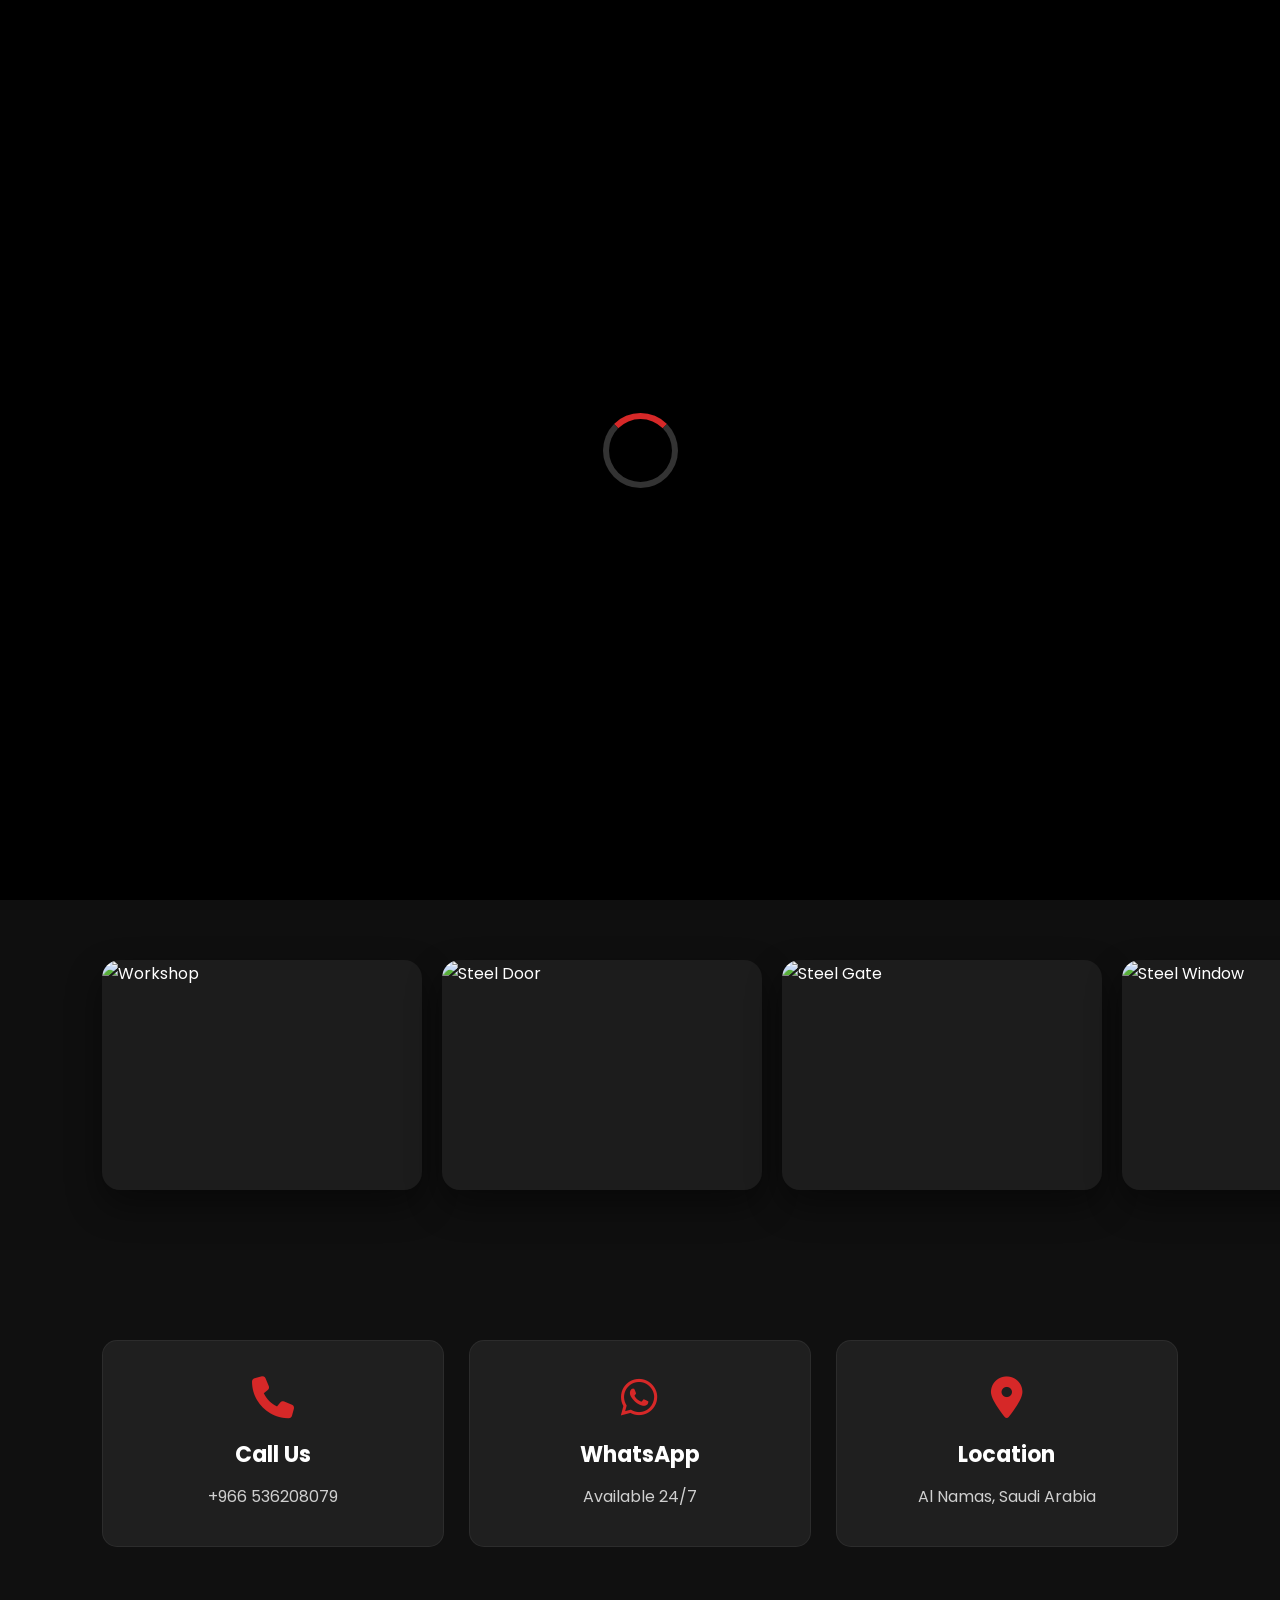
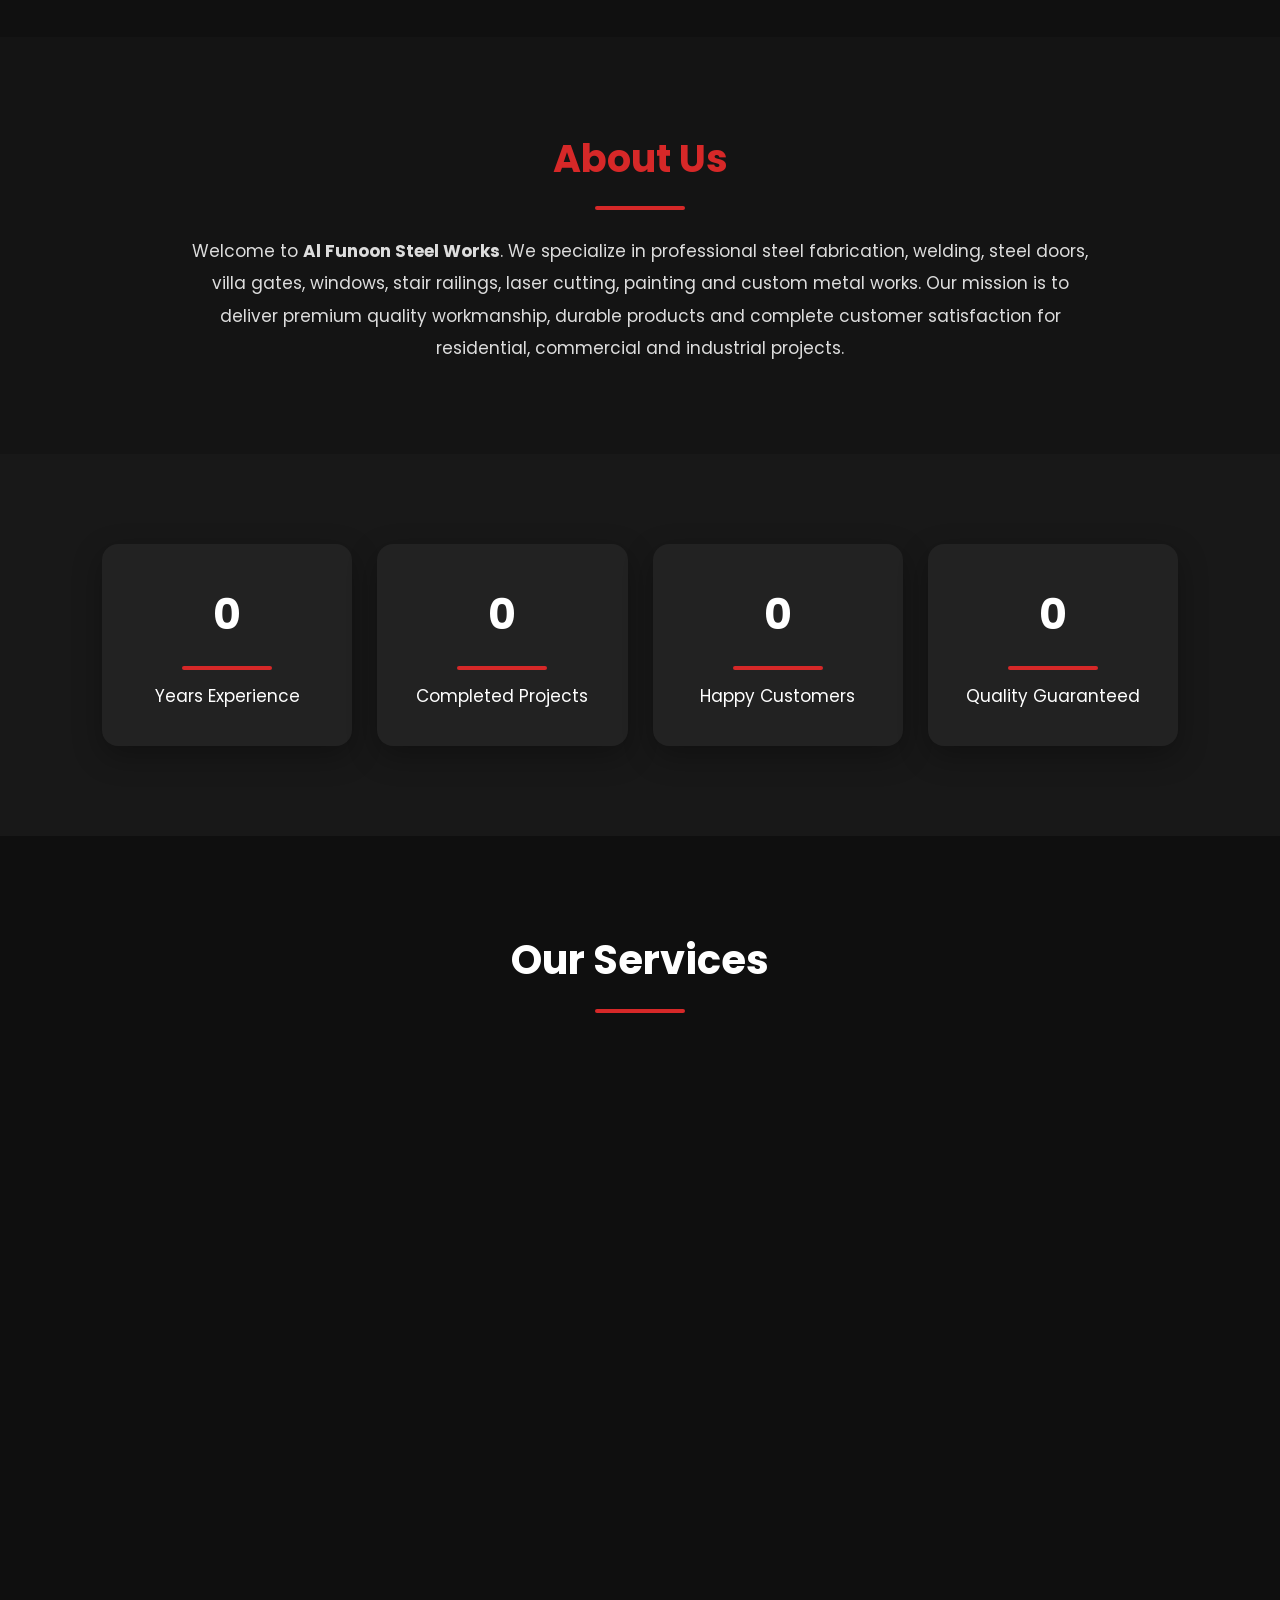
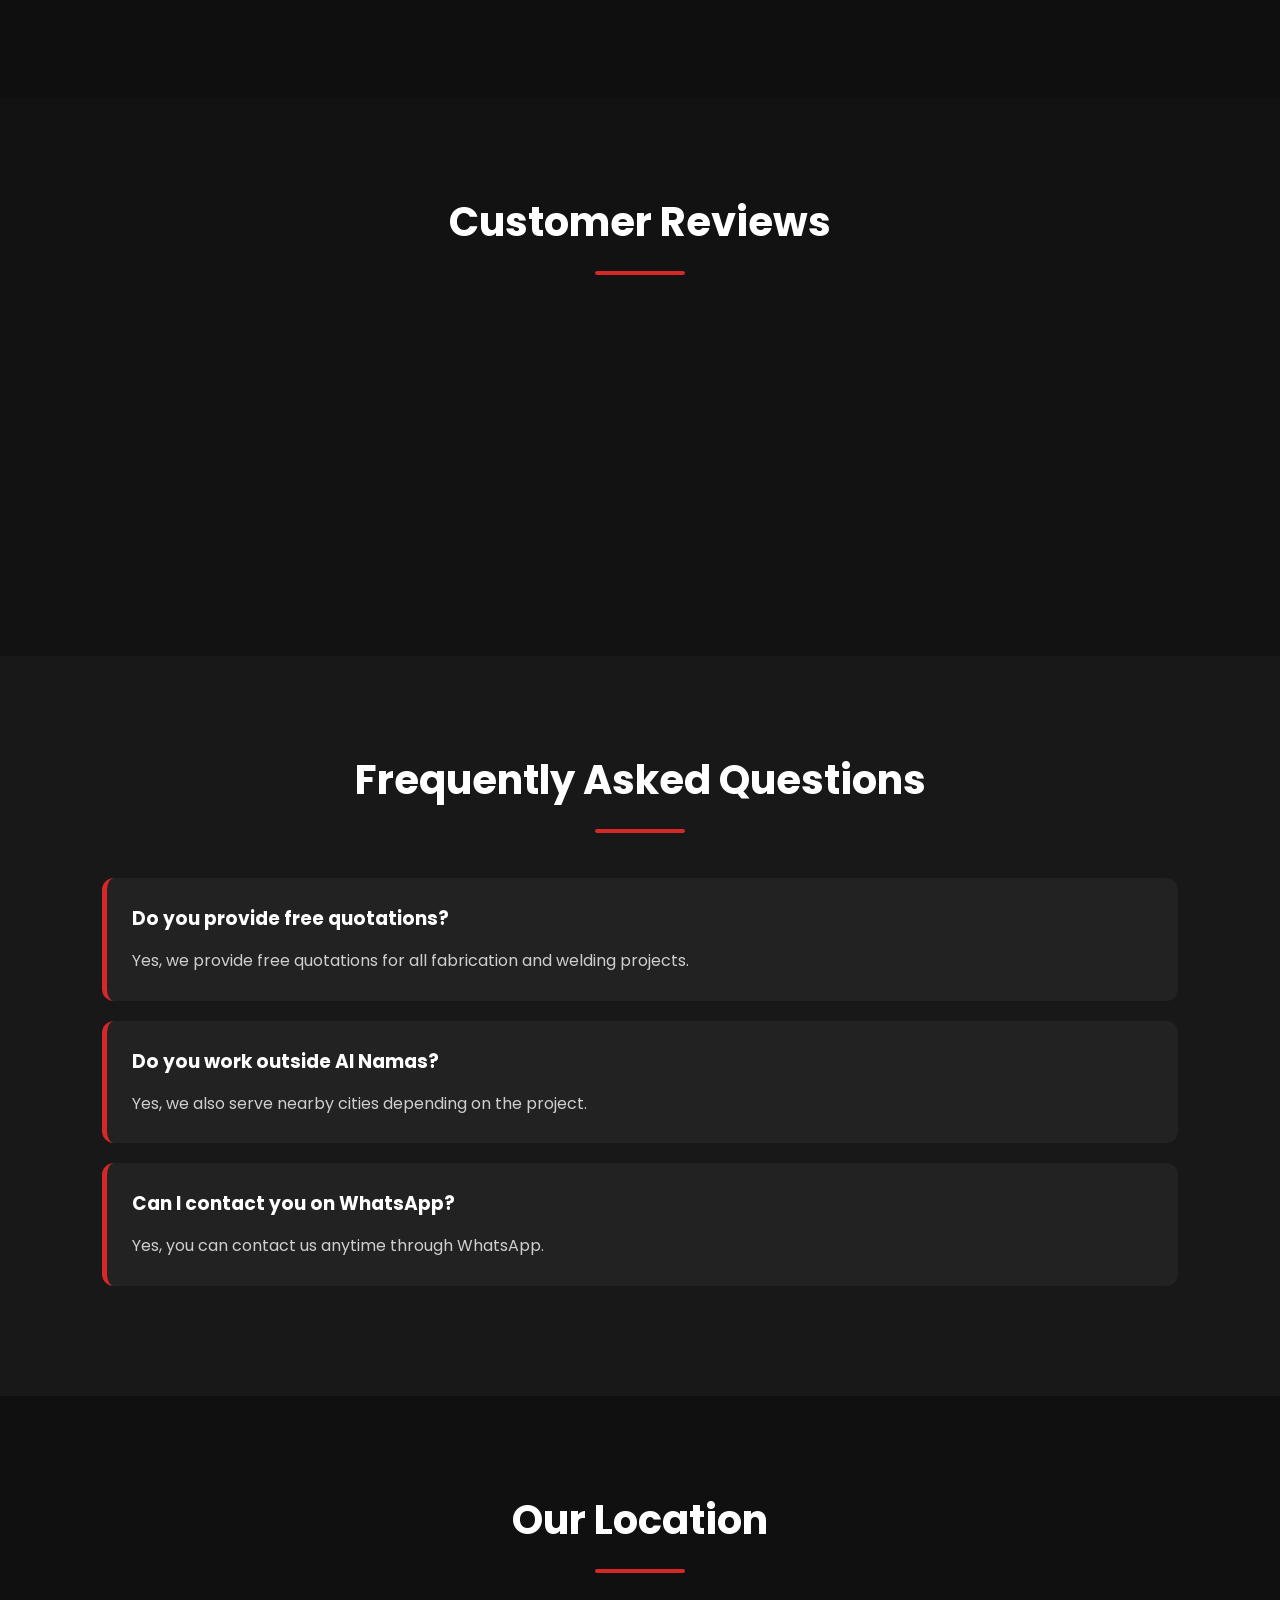
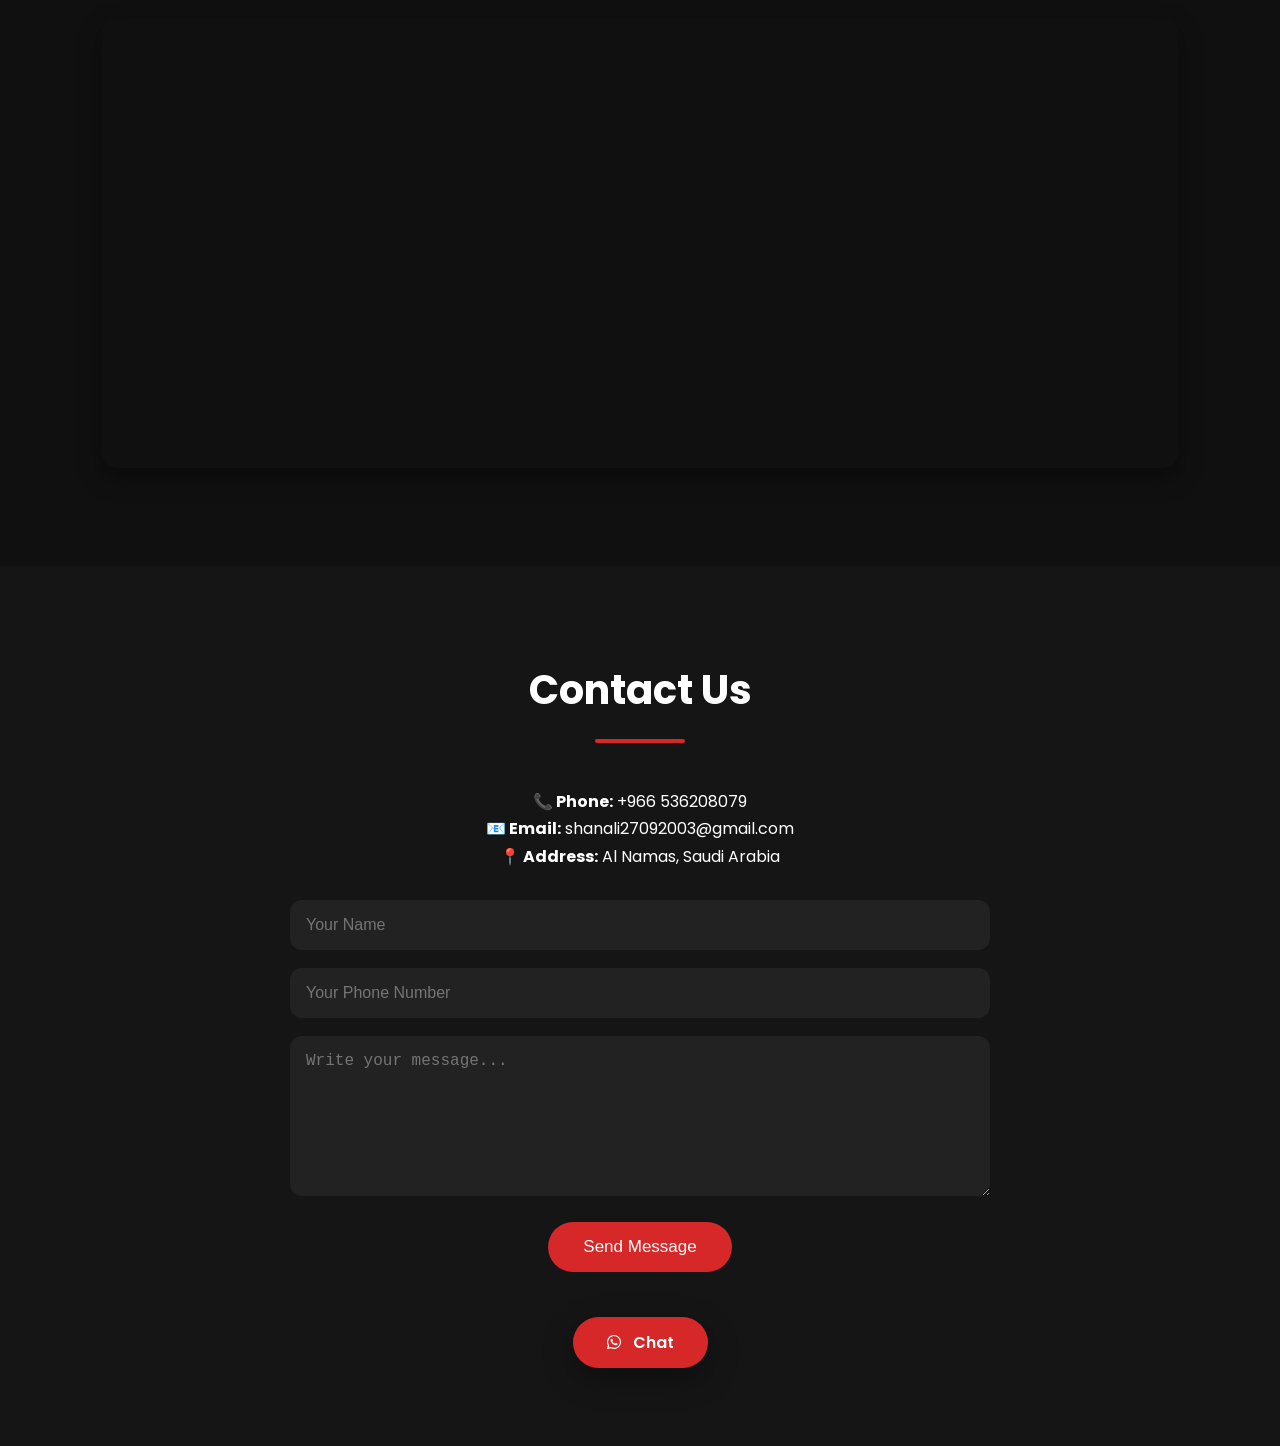
==== commit dc792ea4: "Add script tag and closing HTML tags" ====
--- a/index.html
+++ b/index.html
@@ -375,4 +375,6 @@
        class="btn">
 
         <i class="fa-brands fa-whatsapp"></i>
-        Chat
+        Chat<script src="script.js"></script>
+</body>
+    </html>
--- a/style.css
+++ b/style.css
@@ -521,7 +521,120 @@
 /* ========= CONTACT ========= */
 
 #contact{
-    background:#151/*=========================================
+    background:#151515;
+    text-align:center;
+}
+
+.contact-form{
+    max-width:700px;
+    margin:30px auto;
+}
+
+.contact-form input,
+.contact-form textarea{
+    width:100%;
+    padding:16px;
+    margin-bottom:18px;
+    border:none;
+    outline:none;
+    border-radius:12px;
+    background:#222;
+    color:#fff;
+    font-size:16px;
+}
+
+.contact-form textarea{
+    min-height:160px;
+    resize:vertical;
+}
+
+.contact-form input:focus,
+.contact-form textarea:focus{
+    border:2px solid #d62828;
+}
+
+.contact-form button{
+    background:#d62828;
+    color:#fff;
+    border:none;
+    padding:15px 35px;
+    border-radius:50px;
+    cursor:pointer;
+    font-size:17px;
+    transition:.3s;
+}
+
+.contact-form button:hover{
+    background:#fff;
+    color:#111;
+}
+
+/* ========= FOOTER ========= */
+
+footer{
+    background:#090909;
+    padding:35px 20px;
+    text-align:center;
+    border-top:2px solid #d62828;
+}
+
+footer p{
+    color:#bdbdbd;
+    margin:8px 0;
+}
+
+footer strong{
+    color:#fff;
+}
+
+/* ========= FLOATING WHATSAPP ========= */
+
+#whatsapp{
+    position:fixed;
+    bottom:25px;
+    right:25px;
+    width:60px;
+    height:60px;
+    background:#25D366;
+    color:#fff;
+    border-radius:50%;
+    display:flex;
+    align-items:center;
+    justify-content:center;
+    font-size:30px;
+    text-decoration:none;
+    box-shadow:0 10px 25px rgba(0,0,0,.35);
+    z-index:999;
+    transition:.3s;
+}
+
+#whatsapp:hover{
+    transform:scale(1.1);
+}
+
+/* ========= BACK TO TOP ========= */
+
+#topBtn{
+    position:fixed;
+    bottom:100px;
+    right:25px;
+    width:50px;
+    height:50px;
+    border:none;
+    border-radius:50%;
+    background:#d62828;
+    color:#fff;
+    font-size:22px;
+    cursor:pointer;
+    display:none;
+    z-index:998;
+    transition:.3s;
+}
+
+#topBtn:hover{
+    background:#fff;
+    color:#111;
+}/*=========================================
  AL FUNOON STEEL WORKS
  STYLE.CSS PART 4 (FINAL)
  Responsive • Animations • Effects
@@ -607,4 +720,159 @@
 }
 
 section{
-    padding:70
+    padding:70px 5%;
+}
+
+.services,
+.statistics,
+.quick-contact{
+    grid-template-columns:repeat(auto-fit,minmax(240px,1fr));
+}
+
+}
+
+/* ========= MOBILE ========= */
+
+@media(max-width:768px){
+
+header{
+    flex-direction:column;
+    gap:15px;
+}
+
+nav ul{
+    flex-wrap:wrap;
+    justify-content:center;
+}
+
+.hero{
+    min-height:90vh;
+    padding:20px;
+}
+
+.hero h2{
+    font-size:32px;
+}
+
+.hero p{
+    font-size:16px;
+}
+
+.hero-buttons{
+    flex-direction:column;
+    align-items:center;
+}
+
+.btn{
+    width:220px;
+    text-align:center;
+}
+
+.slide{
+    min-width:260px;
+    height:180px;
+}
+
+.services,
+.statistics,
+.quick-contact{
+    grid-template-columns:1fr;
+}
+
+.contact-form{
+    width:100%;
+}
+
+#whatsapp{
+    width:55px;
+    height:55px;
+    font-size:28px;
+}
+
+#topBtn{
+    width:45px;
+    height:45px;
+}
+
+}
+
+/* ========= SMALL MOBILE ========= */
+
+@media(max-width:480px){
+
+.logo h1{
+    font-size:22px;
+}
+
+.logo span{
+    font-size:11px;
+}
+
+.hero h2{
+    font-size:27px;
+}
+
+.hero p{
+    font-size:15px;
+}
+
+section h2{
+    font-size:30px;
+}
+
+.card,
+.feature-box,
+.service-box{
+    padding:20px;
+}
+
+footer{
+    font-size:14px;
+}
+
+}
+
+/* ========= END ========= */
+
+html{
+    scroll-behavior:smooth;
+}
+
+body{
+    overflow-x:hidden;
+}/* LOADER FIX */
+#loader{
+    position: fixed;
+    top: 0;
+    left: 0;
+    width: 100%;
+    height: 100%;
+    background: #000;
+    display: flex;
+    align-items: center;
+    justify-content: center;
+    z-index: 9999;
+    transition: opacity 0.5s ease;
+}
+
+#loader.hidden{
+    opacity: 0;
+    visibility: hidden;
+}
+window.addEventListener("load", () => {
+
+    const loader = document.getElementById("loader");
+
+    if (loader) {
+
+        loader.classList.add("hidden");
+
+        setTimeout(() => {
+
+            loader.remove(); // fully remove (BEST FIX)
+
+        }, 600);
+
+    }
+
+});
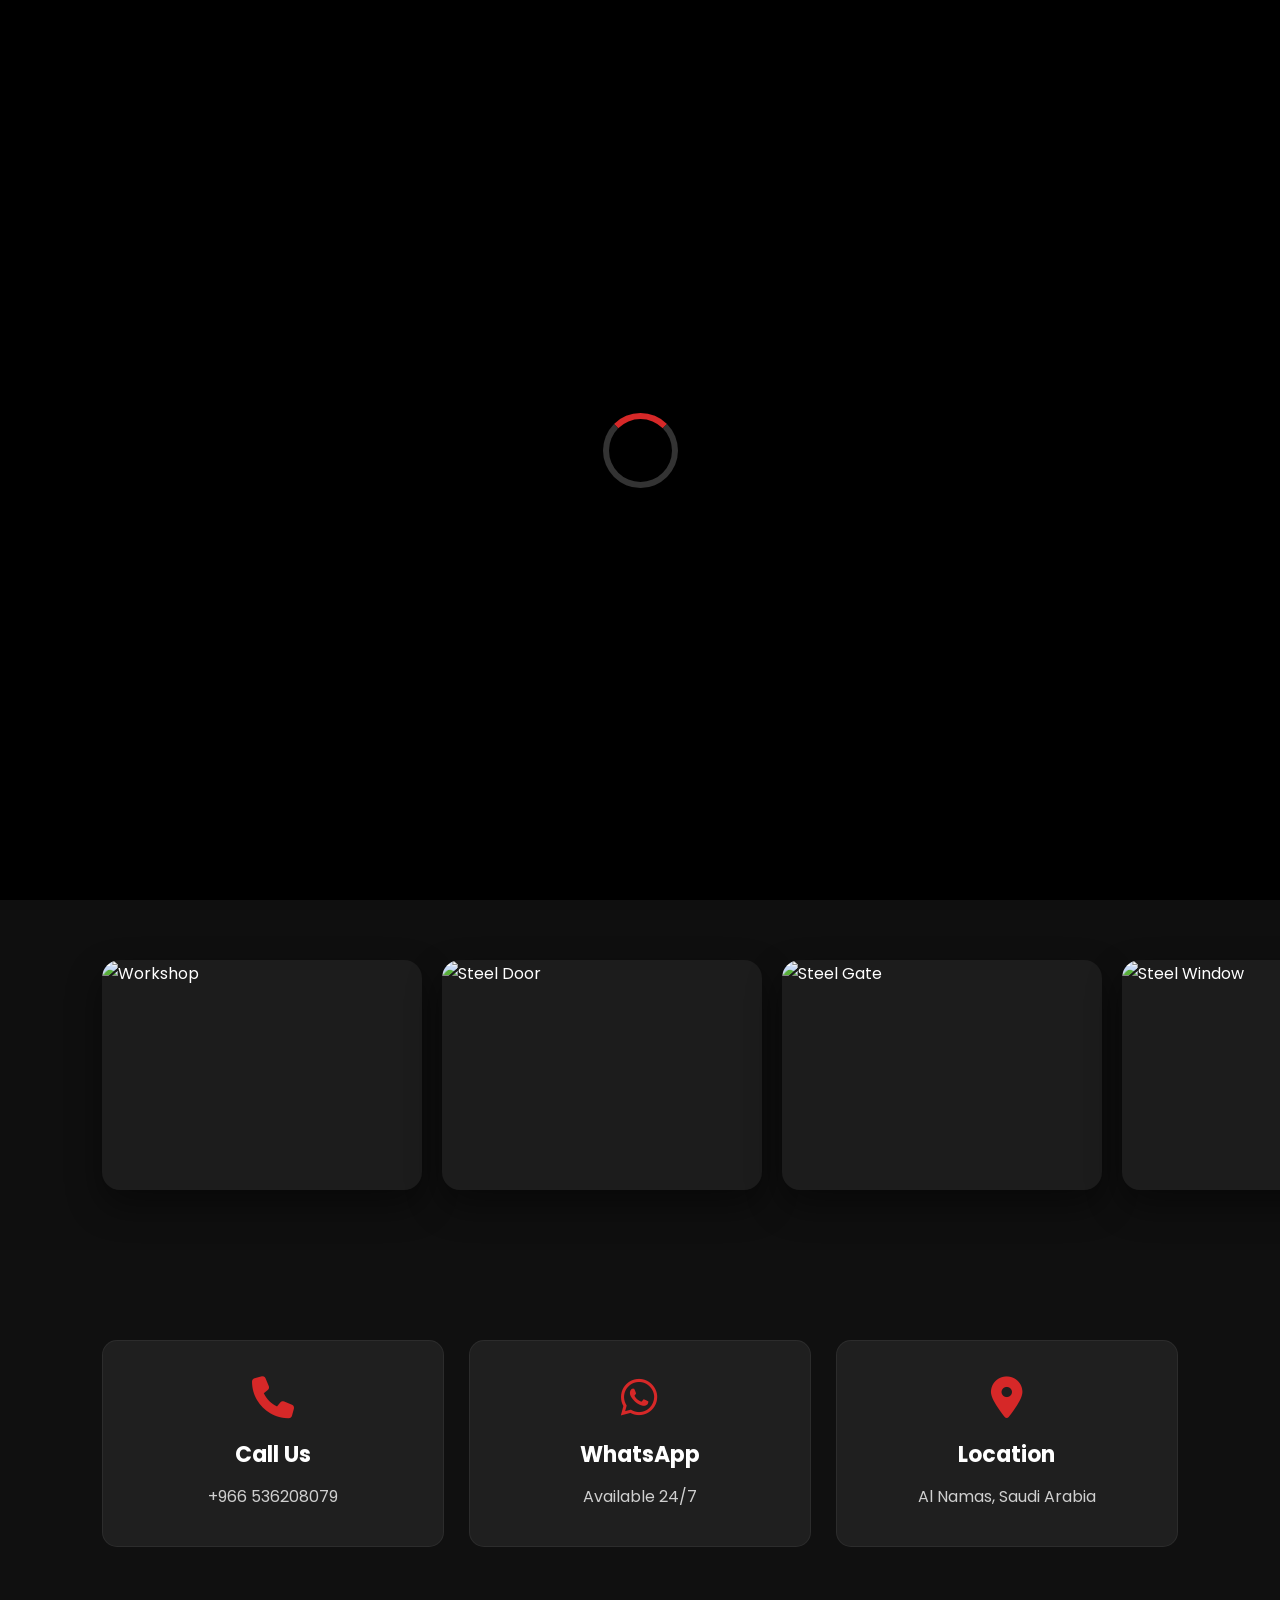
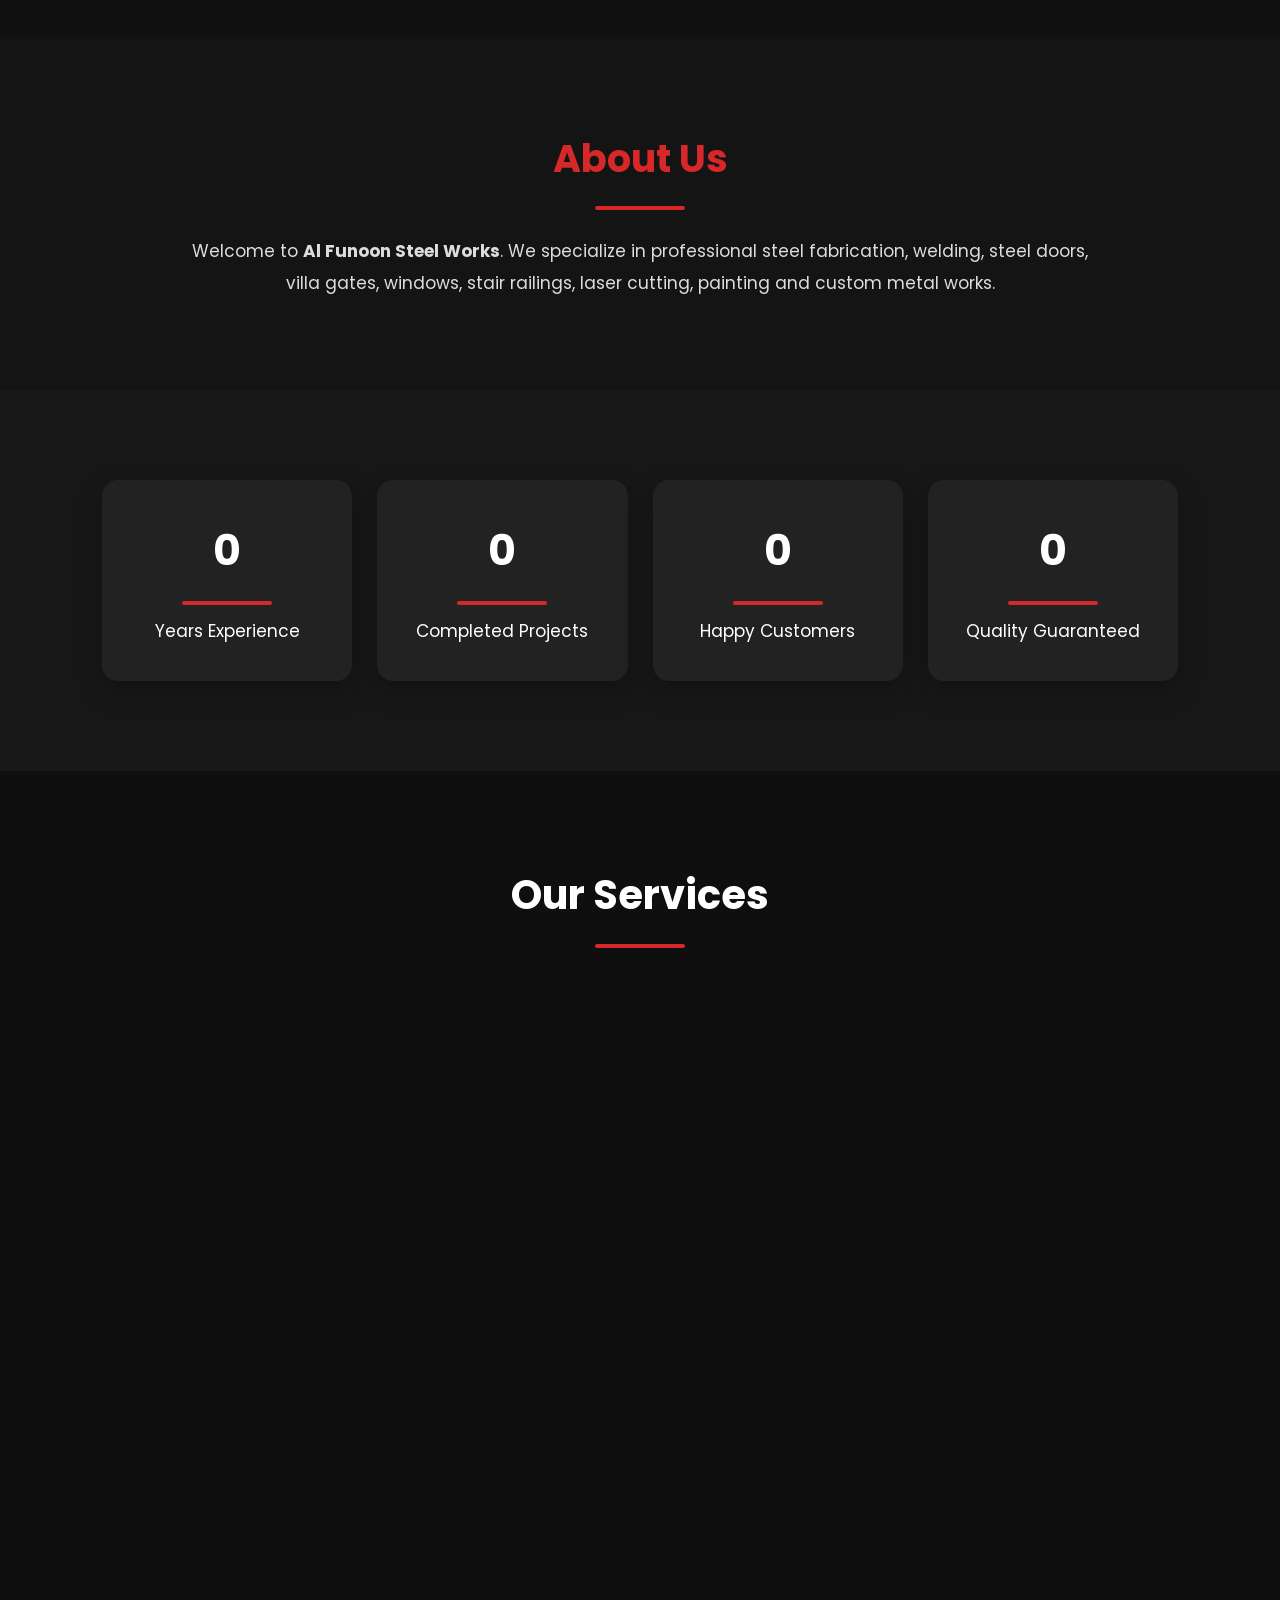
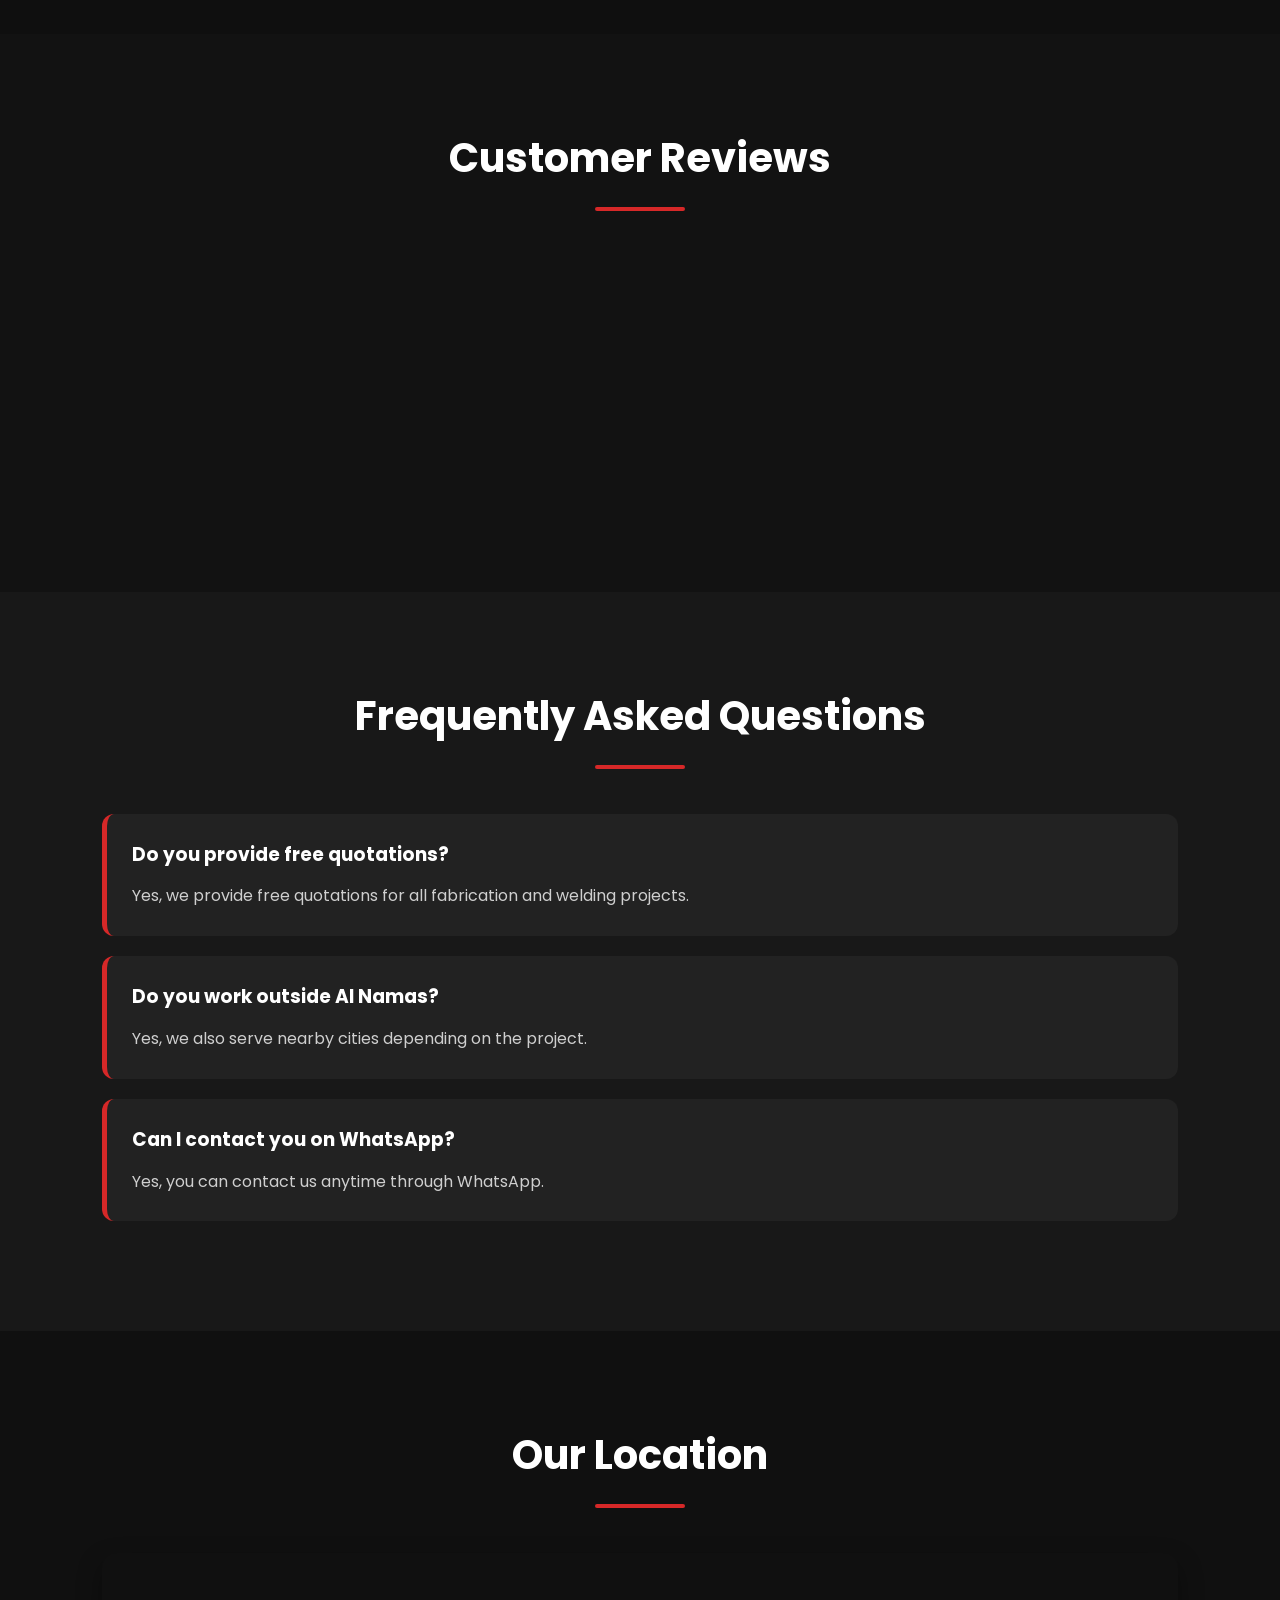
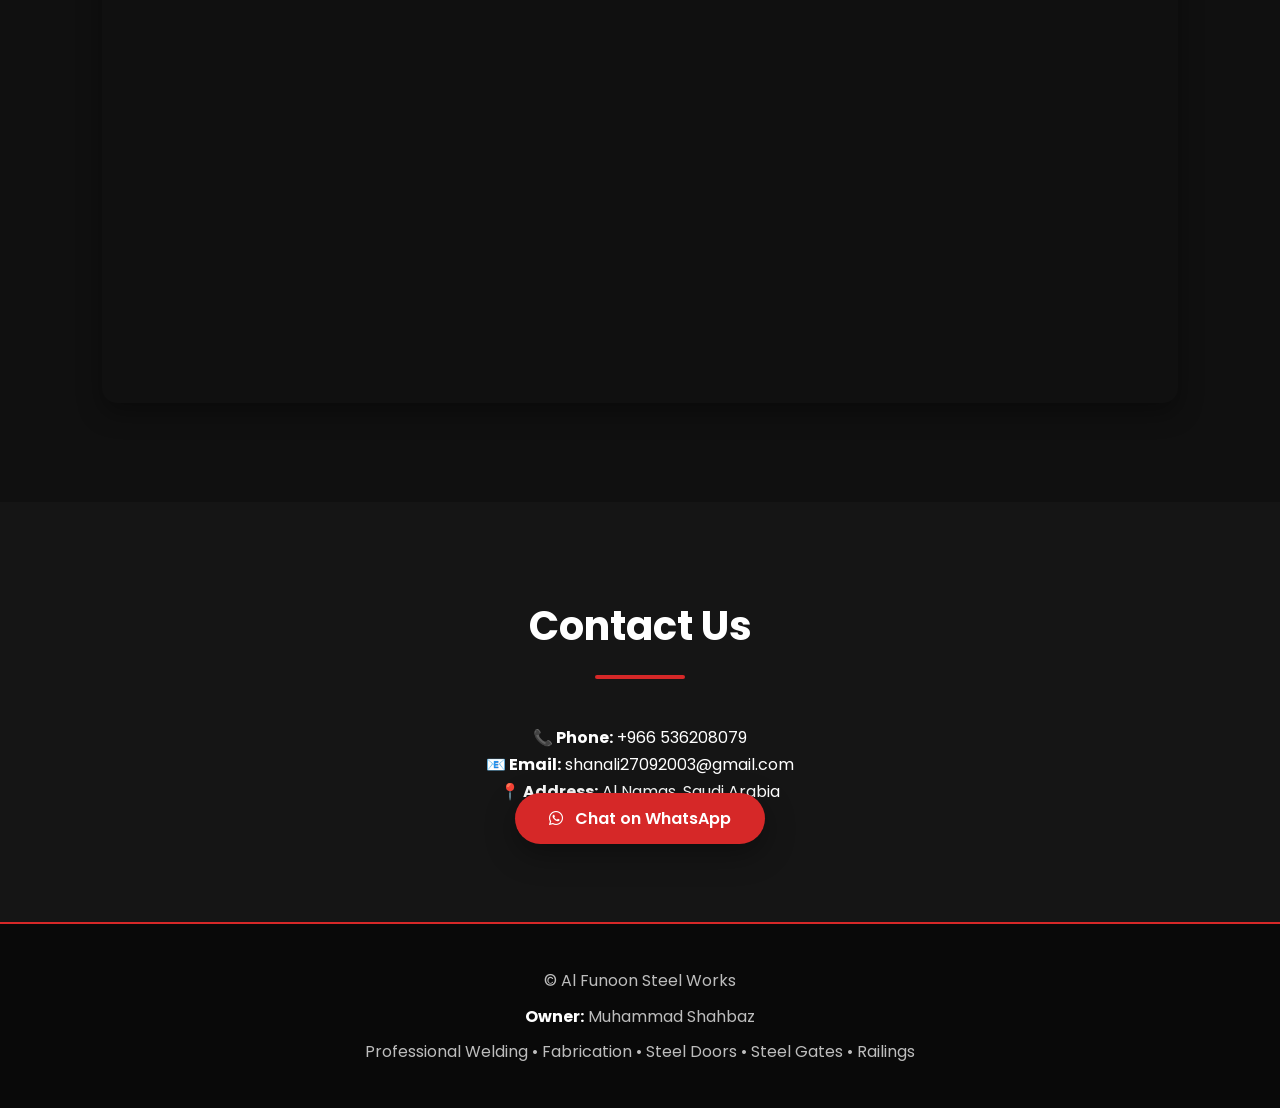
==== commit 745b4742: "Add initial HTML structure for Al Funoon Steel Works Initial commit of the website for Al Funoon Ste" ====
--- a/index.html
+++ b/index.html
@@ -35,7 +35,7 @@
 <!-- ================= Loader ================= -->
 
 <div id="loader">
-<div class="loader-circle"></div>
+    <div class="loader-circle"></div>
 </div>
 
 <!-- ================= Header ================= -->
@@ -43,140 +43,106 @@
 <header>
 
 <div class="logo">
-
-<h1>ورشة الفنون للحدادة</h1>
-
-<span>AL FUNOON STEEL WORKS</span>
-
+    <h1>ورشة الفنون للحدادة</h1>
+    <span>AL FUNOON STEEL WORKS</span>
 </div>
 
 <nav>
-
 <ul>
-
 <li><a href="#home" class="active">Home</a></li>
-
 <li><a href="#about">About</a></li>
-
 <li><a href="#services">Services</a></li>
-
 <li><a href="#reviews">Reviews</a></li>
-
 <li><a href="#contact">Contact</a></li>
-
 </ul>
-
 </nav>
 
-</header><!-- ========================= -->
-<!-- HERO SECTION -->
-<!-- ========================= -->
+</header>
+
+<!-- ================= HERO ================= -->
 
 <section id="home" class="hero">
 
-    <div class="hero-content">
-
-        <h2>Professional Steel Fabrication & Welding</h2>
-
-        <p>
-            Steel Doors • Steel Gates • Windows • Railings • Staircases •
-            Custom Fabrication • Welding • Painting
-        </p>
-
-        <div class="hero-buttons">
-
-            <a href="#contact" class="btn">
-                <i class="fa-solid fa-phone"></i>
-                Contact Us
-            </a>
-
-            <a href="https://wa.me/966536208079"
-               class="btn"
-               target="_blank">
-
-                <i class="fa-brands fa-whatsapp"></i>
-                WhatsApp
-
-            </a>
-
-        </div>
-
-    </div>
-
-</section>
-
-<!-- ========================= -->
-<!-- IMAGE SLIDER -->
-<!-- ========================= -->
+<div class="hero-content">
+
+<h2>Professional Steel Fabrication & Welding</h2>
+
+<p>
+Steel Doors • Steel Gates • Windows • Railings • Staircases •
+Custom Fabrication • Welding • Painting
+</p>
+
+<div class="hero-buttons">
+
+<a href="#contact" class="btn">
+<i class="fa-solid fa-phone"></i>
+Contact Us
+</a>
+
+<a href="https://wa.me/966536208079"
+target="_blank"
+class="btn">
+
+<i class="fa-brands fa-whatsapp"></i>
+WhatsApp
+
+</a>
+
+</div>
+
+</div>
+
+</section><!-- ================= IMAGE SLIDER ================= -->
 
 <section class="slider">
 
     <div class="slide">
-        <img src="images/workshop.jpg"
-             alt="Workshop">
-    </div>
-
-    <div class="slide">
-        <img src="images/work1.jpg"
-             alt="Steel Door">
-    </div>
-
-    <div class="slide">
-        <img src="images/work2.jpg"
-             alt="Steel Gate">
-    </div>
-
-    <div class="slide">
-        <img src="images/work3.jpg"
-             alt="Steel Window">
-    </div>
-
-    <div class="slide">
-        <img src="images/work4.jpg"
-             alt="Steel Fabrication">
-    </div>
-
-</section>
-
-<!-- ========================= -->
-<!-- QUICK CONTACT -->
-<!-- ========================= -->
+        <img src="images/workshop.jpg" alt="Workshop">
+    </div>
+
+    <div class="slide">
+        <img src="images/work1.jpg" alt="Steel Door">
+    </div>
+
+    <div class="slide">
+        <img src="images/work2.jpg" alt="Steel Gate">
+    </div>
+
+    <div class="slide">
+        <img src="images/work3.jpg" alt="Steel Window">
+    </div>
+
+    <div class="slide">
+        <img src="images/work4.jpg" alt="Steel Fabrication">
+    </div>
+
+</section>
+
+<!-- ================= QUICK CONTACT ================= -->
 
 <section class="quick-contact">
 
     <div class="feature-box">
-
         <i class="fa-solid fa-phone"></i>
-
         <h3>Call Us</h3>
-
         <p>+966 536208079</p>
-
     </div>
 
     <div class="feature-box">
-
         <i class="fa-brands fa-whatsapp"></i>
-
         <h3>WhatsApp</h3>
-
         <p>Available 24/7</p>
-
     </div>
 
     <div class="feature-box">
-
         <i class="fa-solid fa-location-dot"></i>
-
         <h3>Location</h3>
-
         <p>Al Namas, Saudi Arabia</p>
-
-    </div>
-
-</section><!-- ========================= -->
-<!-- ABOUT US -->
-<!-- ========================= -->
+    </div>
+
+</section>
+
+<!-- ================= ABOUT ================= -->
 
 <section id="about">
 
@@ -185,17 +151,12 @@
     <p>
         Welcome to <strong>Al Funoon Steel Works</strong>. We specialize in
         professional steel fabrication, welding, steel doors, villa gates,
-        windows, stair railings, laser cutting, painting and custom metal
-        works. Our mission is to deliver premium quality workmanship,
-        durable products and complete customer satisfaction for residential,
-        commercial and industrial projects.
+        windows, stair railings, laser cutting, painting and custom metal works.
     </p>
 
 </section>
 
-<!-- ========================= -->
-<!-- COMPANY STATISTICS -->
-<!-- ========================= -->
+<!-- ================= STATISTICS ================= -->
 
 <section class="statistics">
 
@@ -219,162 +180,155 @@
         <p>Quality Guaranteed</p>
     </div>
 
-</section>
-
-<!-- ========================= -->
-<!-- OUR SERVICES -->
-<!-- ========================= -->
+</section><!-- ================= SERVICES ================= -->
 
 <section id="services">
 
-    <h2>Our Services</h2>
-
-    <div class="services">
-
-        <div class="card hidden">
-            <i class="fa-solid fa-door-open fa-3x"></i>
-            <h3>Steel Doors</h3>
-            <p>Premium quality steel doors with modern designs and durable finishing.</p>
-        </div>
-
-        <div class="card hidden">
-            <i class="fa-solid fa-warehouse fa-3x"></i>
-            <h3>Steel Gates</h3>
-            <p>Custom villa gates, sliding gates and commercial entrance gates.</p>
-        </div>
-
-        <div class="card hidden">
-            <i class="fa-solid fa-hammer fa-3x"></i>
-            <h3>Steel Fabrication</h3>
-            <p>Custom fabrication for houses, shops, warehouses and industrial projects.</p>
-        </div>
-
-        <div class="card hidden">
-            <i class="fa-solid fa-fire fa-3x"></i>
-            <h3>Professional Welding</h3>
-            <p>ARC, MIG and custom welding with strong, clean and reliable workmanship.</p>
-        </div>
-
-        <div class="card hidden">
-            <i class="fa-solid fa-stairs fa-3x"></i>
-            <h3>Steel Railings</h3>
-            <p>Modern stair railings, balcony railings and safety handrails.</p>
-        </div>
-
-        <div class="card hidden">
-            <i class="fa-solid fa-paint-roller fa-3x"></i>
-            <h3>Painting & Finishing</h3>
-            <p>High-quality protective painting and premium finishing for all steel products.</p>
-        </div>
-
-    </div>
-
-</section><!-- ========================= -->
-<!-- CUSTOMER REVIEWS -->
-<!-- ========================= -->
+<h2>Our Services</h2>
+
+<div class="services">
+
+    <div class="card hidden">
+        <i class="fa-solid fa-door-open fa-3x"></i>
+        <h3>Steel Doors</h3>
+        <p>Premium quality steel doors with modern designs and durable finishing.</p>
+    </div>
+
+    <div class="card hidden">
+        <i class="fa-solid fa-warehouse fa-3x"></i>
+        <h3>Steel Gates</h3>
+        <p>Custom villa gates, sliding gates and commercial entrance gates.</p>
+    </div>
+
+    <div class="card hidden">
+        <i class="fa-solid fa-hammer fa-3x"></i>
+        <h3>Steel Fabrication</h3>
+        <p>Custom fabrication for houses, shops, warehouses and industrial projects.</p>
+    </div>
+
+    <div class="card hidden">
+        <i class="fa-solid fa-fire fa-3x"></i>
+        <h3>Professional Welding</h3>
+        <p>ARC, MIG and custom welding with strong, clean and reliable workmanship.</p>
+    </div>
+
+    <div class="card hidden">
+        <i class="fa-solid fa-stairs fa-3x"></i>
+        <h3>Steel Railings</h3>
+        <p>Modern stair railings, balcony railings and safety handrails.</p>
+    </div>
+
+    <div class="card hidden">
+        <i class="fa-solid fa-paint-roller fa-3x"></i>
+        <h3>Painting & Finishing</h3>
+        <p>High-quality protective painting and premium finishing for all steel products.</p>
+    </div>
+
+</div>
+
+</section>
+
+<!-- ================= REVIEWS ================= -->
 
 <section id="reviews">
 
-    <h2>Customer Reviews</h2>
-
-    <div class="services">
-
-        <div class="card hidden">
-            <h3>⭐⭐⭐⭐⭐</h3>
-            <p>Excellent welding quality, fast delivery and professional workmanship.</p>
-            <h4>— Ahmed Al Qahtani</h4>
-        </div>
-
-        <div class="card hidden">
-            <h3>⭐⭐⭐⭐⭐</h3>
-            <p>Best steel fabrication company in Al Namas. Highly recommended.</p>
-            <h4>— Mohammed Ali</h4>
-        </div>
-
-        <div class="card hidden">
-            <h3>⭐⭐⭐⭐⭐</h3>
-            <p>Premium finishing with reasonable prices. Thank you Al Funoon Steel Works.</p>
-            <h4>— Faisal</h4>
-        </div>
-
-    </div>
-
-</section>
-
-<!-- ========================= -->
-<!-- FAQ -->
-<!-- ========================= -->
+<h2>Customer Reviews</h2>
+
+<div class="services">
+
+    <div class="card hidden">
+        <h3>⭐⭐⭐⭐⭐</h3>
+        <p>Excellent welding quality, fast delivery and professional workmanship.</p>
+        <h4>— Ahmed Al Qahtani</h4>
+    </div>
+
+    <div class="card hidden">
+        <h3>⭐⭐⭐⭐⭐</h3>
+        <p>Best steel fabrication company in Al Namas. Highly recommended.</p>
+        <h4>— Mohammed Ali</h4>
+    </div>
+
+    <div class="card hidden">
+        <h3>⭐⭐⭐⭐⭐</h3>
+        <p>Premium finishing with reasonable prices. Thank you Al Funoon Steel Works.</p>
+        <h4>— Faisal</h4>
+    </div>
+
+</div>
+
+</section><!-- ================= FAQ ================= -->
 
 <section id="faq">
 
-    <h2>Frequently Asked Questions</h2>
-
-    <div class="card">
-        <h3>Do you provide free quotations?</h3>
-        <p>Yes, we provide free quotations for all fabrication and welding projects.</p>
-    </div>
-
-    <div class="card">
-        <h3>Do you work outside Al Namas?</h3>
-        <p>Yes, we also serve nearby cities depending on the project.</p>
-    </div>
-
-    <div class="card">
-        <h3>Can I contact you on WhatsApp?</h3>
-        <p>Yes, you can contact us anytime through WhatsApp.</p>
-    </div>
-
-</section>
-
-<!-- ========================= -->
-<!-- LOCATION -->
-<!-- ========================= -->
+<h2>Frequently Asked Questions</h2>
+
+<div class="card">
+    <h3>Do you provide free quotations?</h3>
+    <p>Yes, we provide free quotations for all fabrication and welding projects.</p>
+</div>
+
+<div class="card">
+    <h3>Do you work outside Al Namas?</h3>
+    <p>Yes, we also serve nearby cities depending on the project.</p>
+</div>
+
+<div class="card">
+    <h3>Can I contact you on WhatsApp?</h3>
+    <p>Yes, you can contact us anytime through WhatsApp.</p>
+</div>
+
+</section>
+
+<!-- ================= LOCATION ================= -->
 
 <section id="location">
 
-    <h2>Our Location</h2>
-
-    <iframe
-        src="https://www.google.com/maps?q=Al+Namas+Saudi+Arabia&output=embed"
-        width="100%"
-        height="450"
-        style="border:0;border-radius:15px;"
-        loading="lazy">
-    </iframe>
-
-</section>
-
-<!-- ========================= -->
-<!-- CONTACT -->
-<!-- ========================= -->
+<h2>Our Location</h2>
+
+<iframe
+src="https://www.google.com/maps?q=Al+Namas+Saudi+Arabia&output=embed"
+width="100%"
+height="450"
+style="border:0;border-radius:15px;"
+loading="lazy">
+</iframe>
+
+</section>
+
+<!-- ================= CONTACT ================= -->
 
 <section id="contact">
 
-    <h2>Contact Us</h2>
-
-    <p><strong>📞 Phone:</strong> +966 536208079</p>
-    <p><strong>📧 Email:</strong> shanali27092003@gmail.com</p>
-    <p><strong>📍 Address:</strong> Al Namas, Saudi Arabia</p>
-
-    <form id="contactForm" class="contact-form">
-
-        <input type="text" id="name" placeholder="Your Name" required>
-
-        <input type="tel" id="phone" placeholder="Your Phone Number" required>
-
-        <textarea id="message" placeholder="Write your message..." required></textarea>
-
-        <button type="submit">Send Message</button>
-
-    </form>
-
-    <br>
-
-    <a href="https://wa.me/966536208079"
-       target="_blank"
-       class="btn">
-
-        <i class="fa-brands fa-whatsapp"></i>
-        Chat<script src="script.js"></script>
+<h2>Contact Us</h2>
+
+<p><strong>📞 Phone:</strong> +966 536208079</p>
+<p><strong>📧 Email:</strong> shanali27092003@gmail.com</p>
+<p><strong>📍 Address:</strong> Al Namas, Saudi Arabia</p>
+
+<a href="https://wa.me/966536208079"
+target="_blank"
+class="btn">
+
+<i class="fa-brands fa-whatsapp"></i>
+Chat on WhatsApp
+
+</a>
+
+</section>
+
+<!-- ================= FOOTER ================= -->
+
+<footer>
+
+<p>&copy; <span id="year"></span> Al Funoon Steel Works</p>
+
+<p><strong>Owner:</strong> Muhammad Shahbaz</p>
+
+<p>Professional Welding • Fabrication • Steel Doors • Steel Gates • Railings</p>
+
+</footer>
+
+<script src="script.js"></script>
+
 </body>
-    </html>
+</html>
